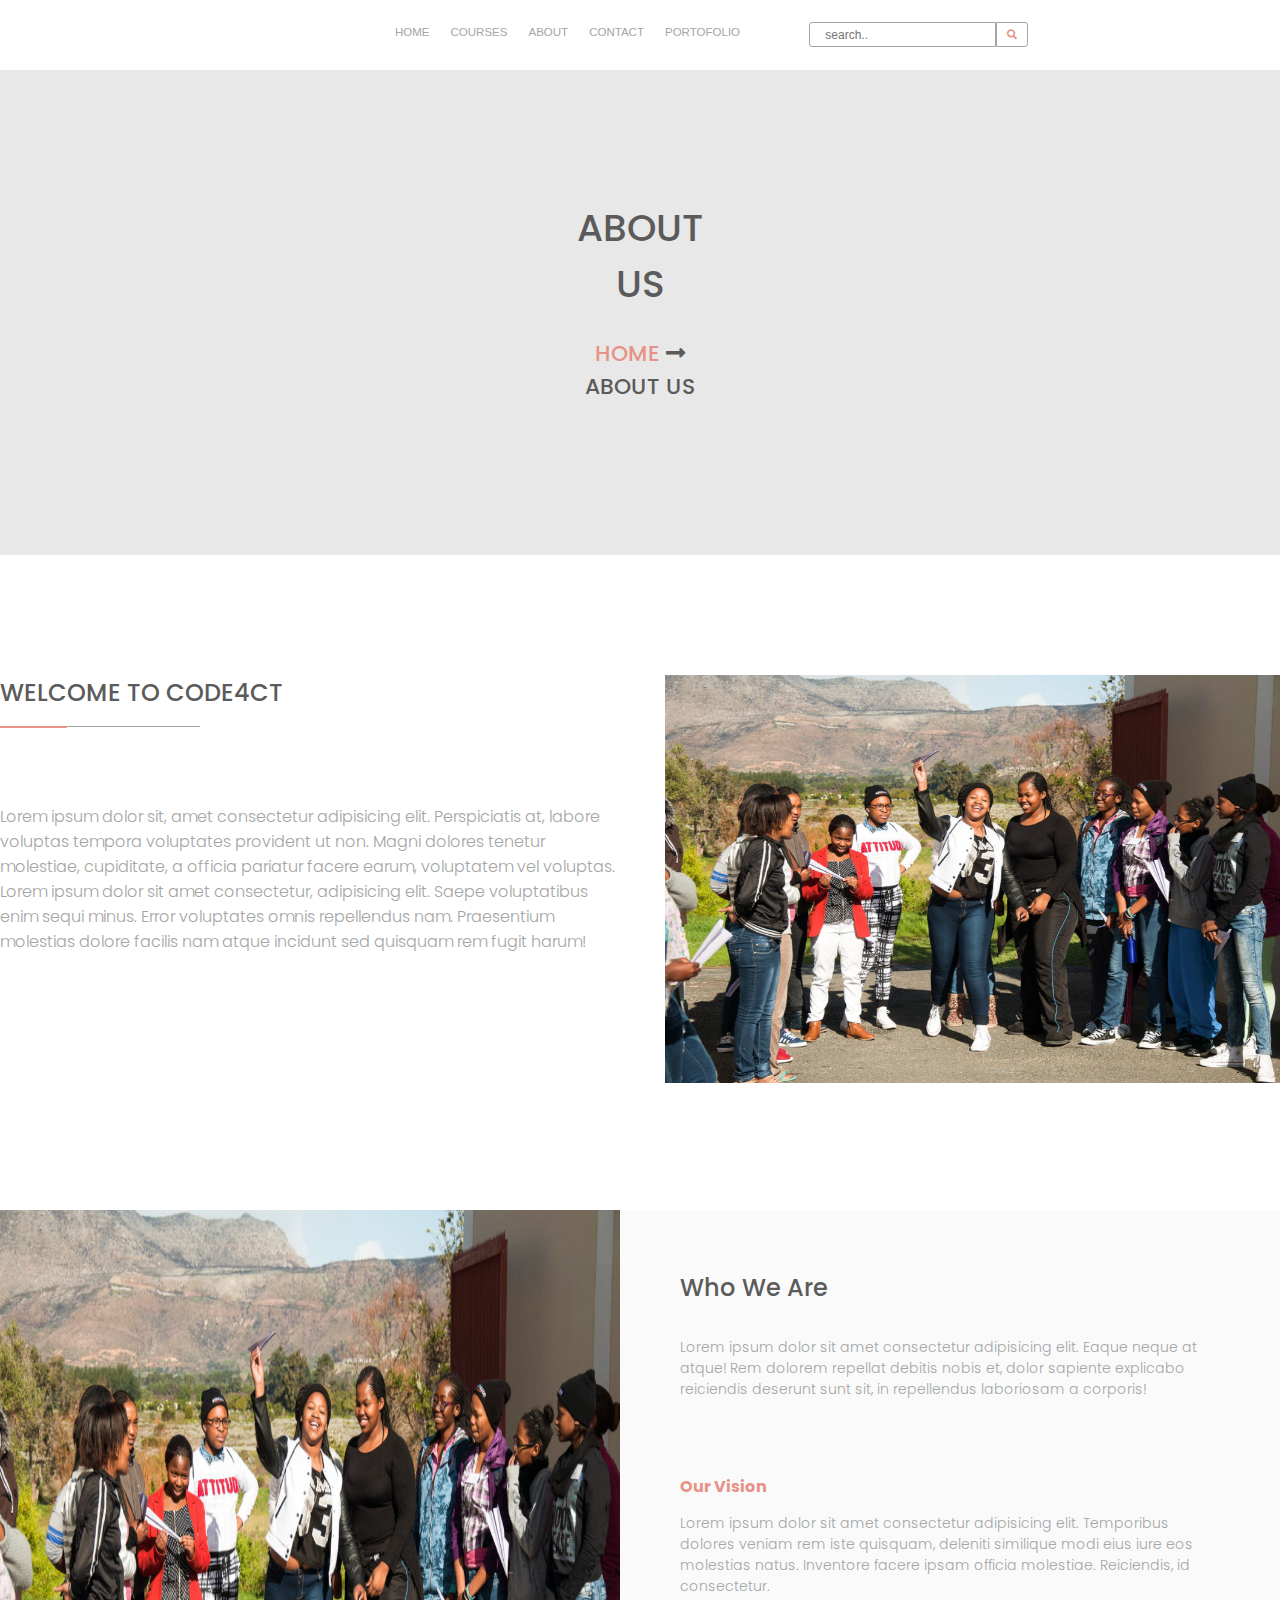
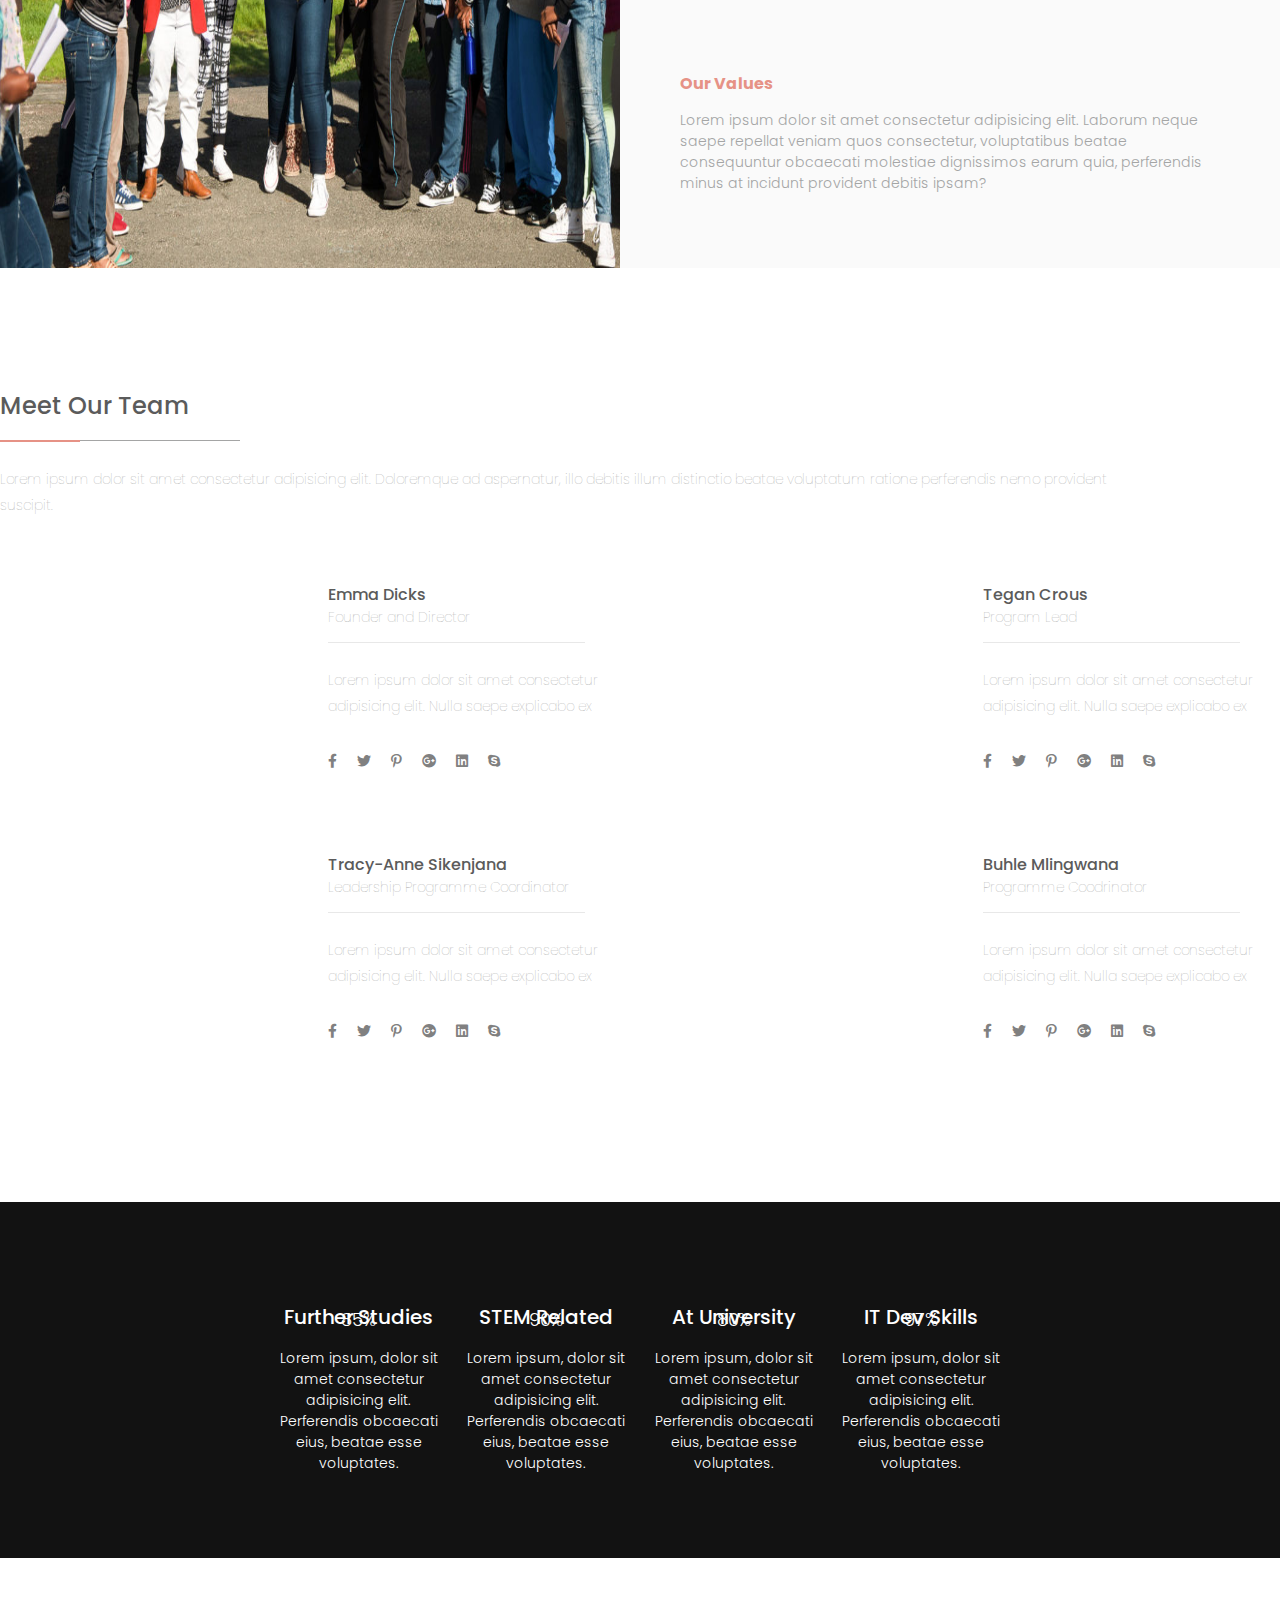
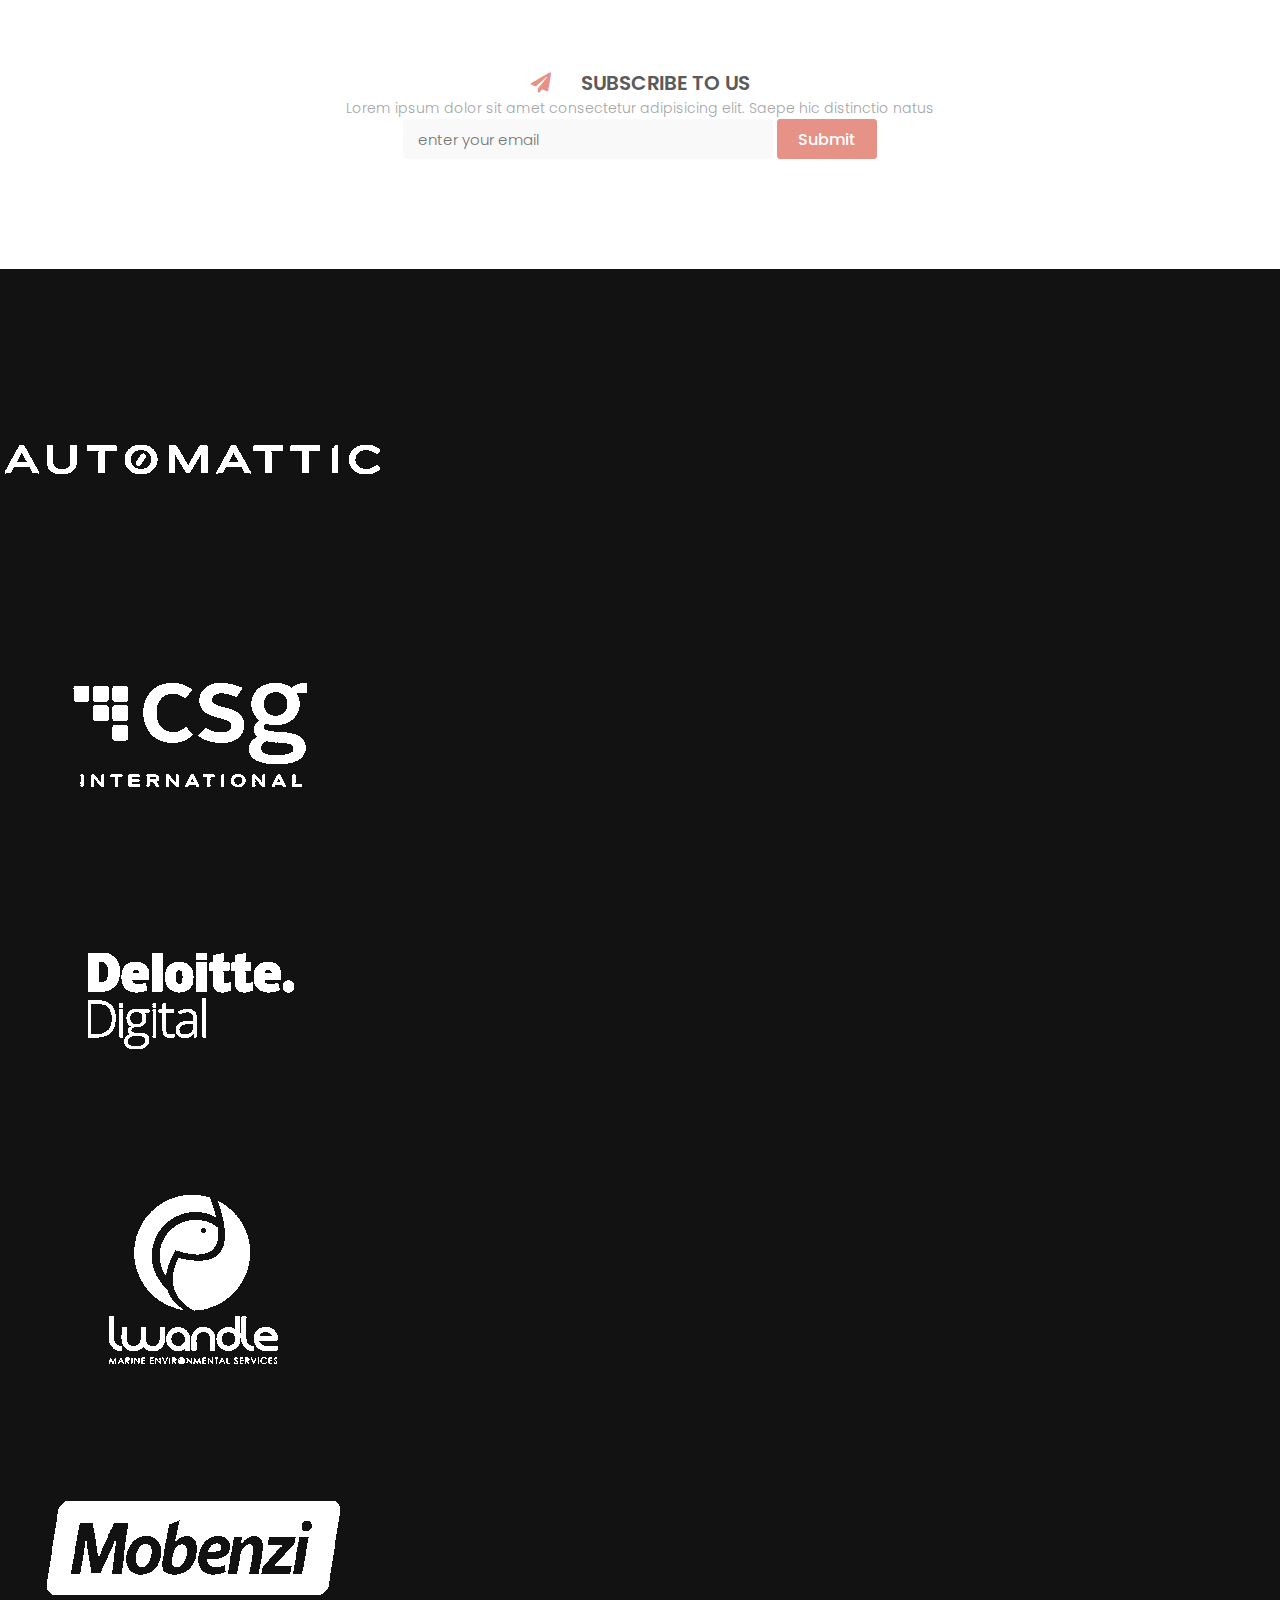
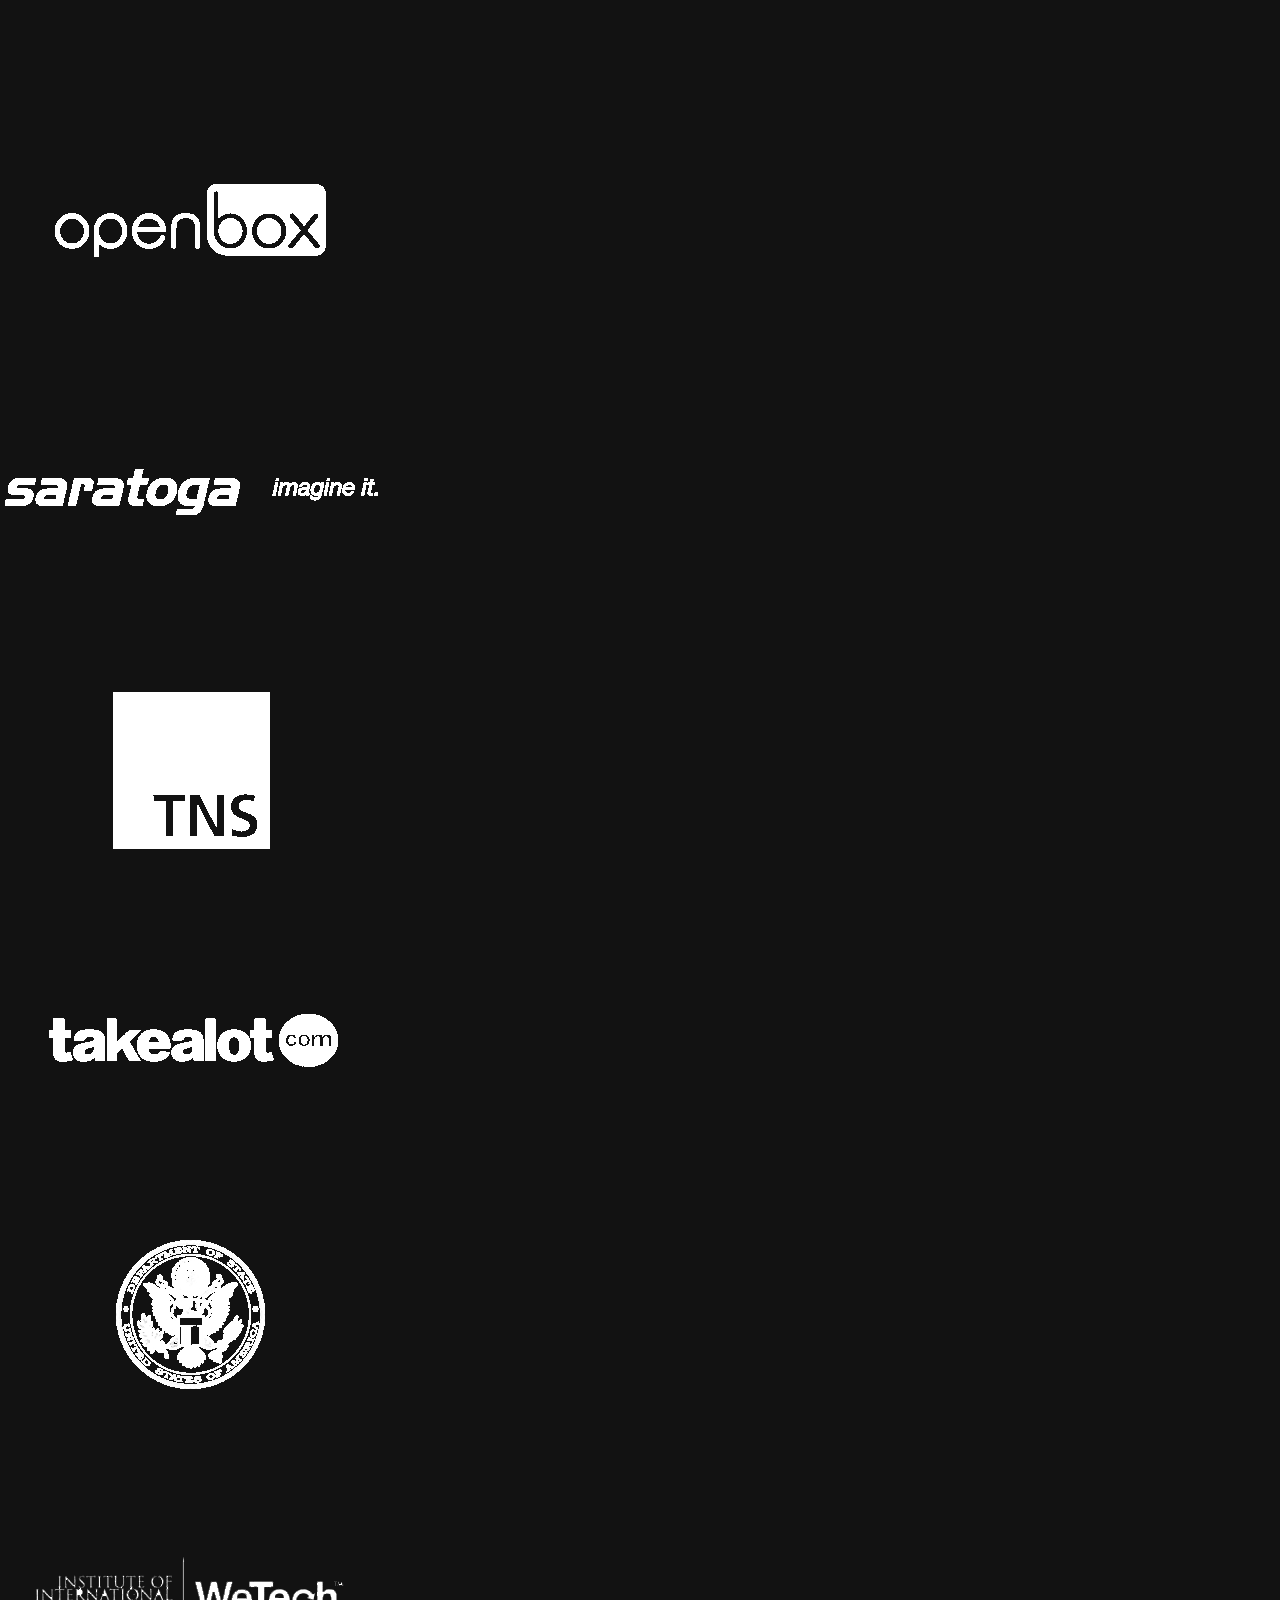
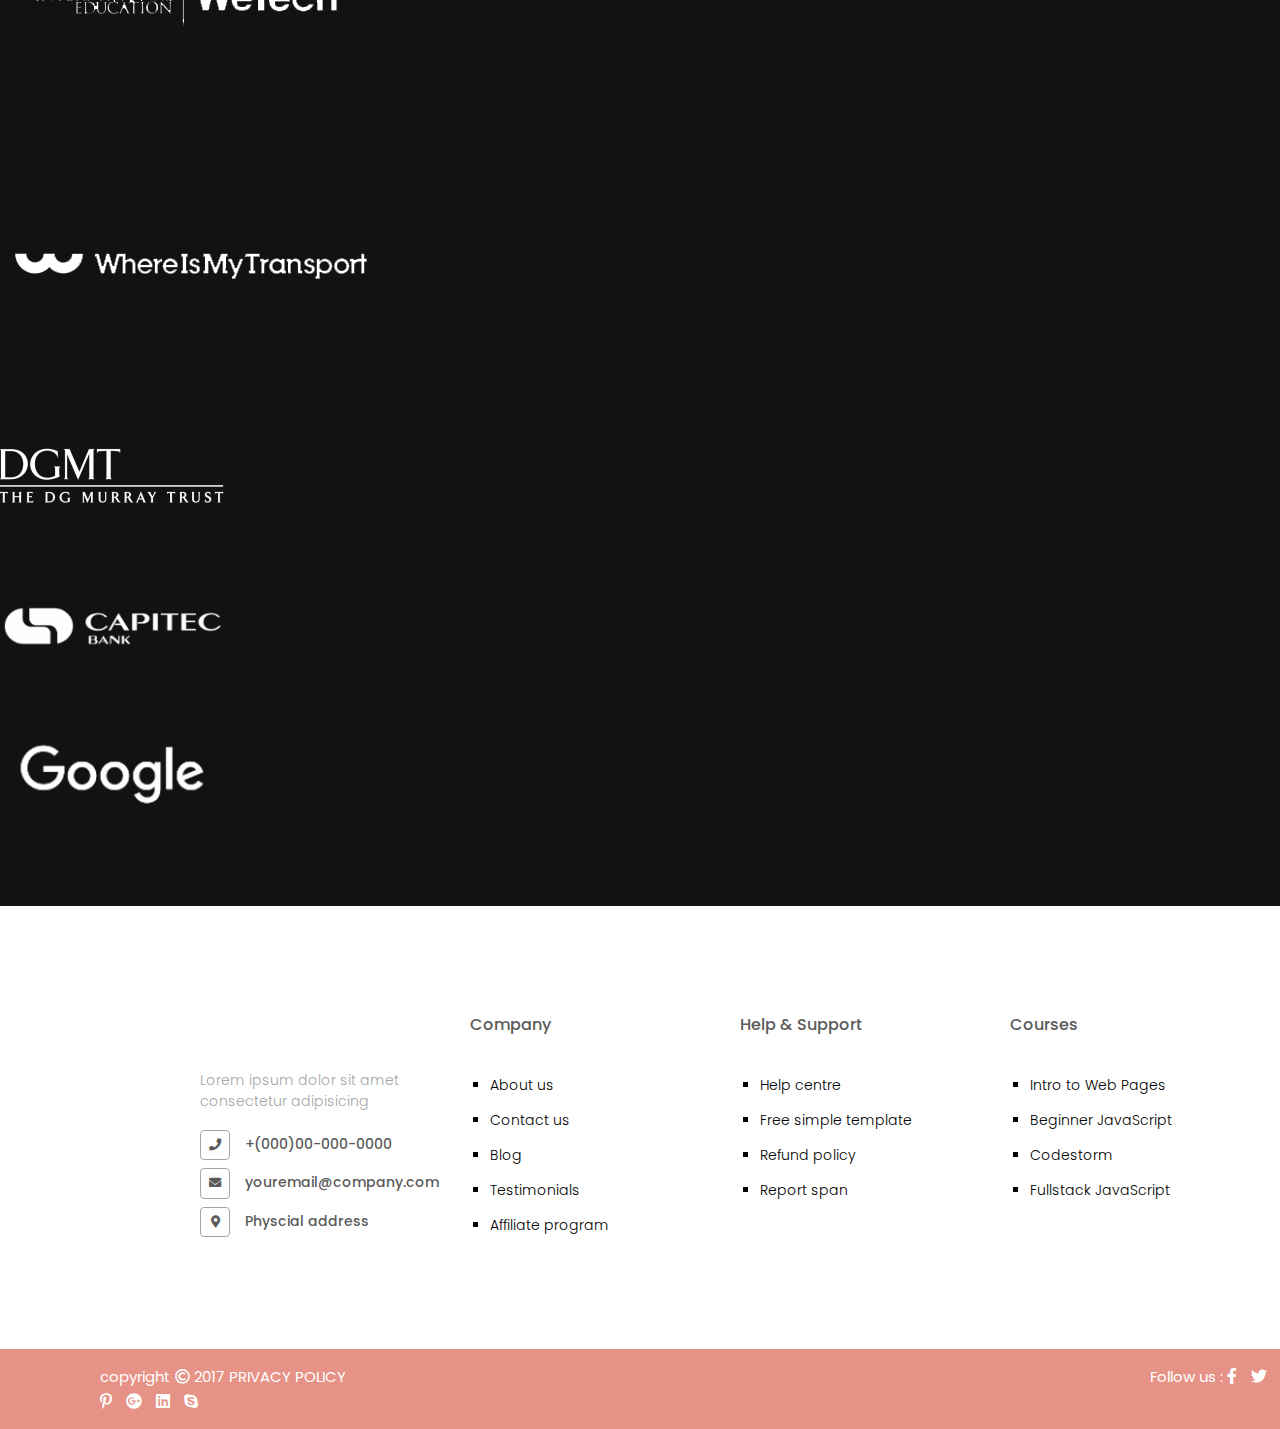
==== about.html @ 384ec100 "added active states to navbar" ====
<!DOCTYPE html>
<html>
<head>
    <meta charset="utf-8" />
    <meta http-equiv="X-UA-Compatible" content="IE=edge">
    <title>Code4CT | Young woman leveraging tech for social innovation.</title>
    <meta name="viewport" content="width=device-width, initial-scale=1">
    <link rel="stylesheet" type="text/css" media="screen" href="css/main.css" />
    <link href="https://fonts.googleapis.com/css?family=Poppins:300,500" rel="stylesheet">
    <link rel="stylesheet" href="https://use.fontawesome.com/releases/v5.5.0/css/all.css">
    <script src="https://cdnjs.cloudflare.com/ajax/libs/jquery/2.1.3/jquery.min.js"></script>
    <script src="http://ajax.googleapis.com/ajax/libs/jquery/2.1.1/jquery.min.js"></script>
    <script src="js/jquery.circlechart.js"></script>
    <script src="//cdnjs.cloudflare.com/ajax/libs/jquery/2.1.3/jquery.min.js"></script>
    <script src="https://cdnjs.cloudflare.com/ajax/libs/jquery-circle-progress/1.1.3/circle-progress.min.js"></script>
</head>
<body>

    <!-- Header Container -->

    <main id="home">
        
        <!-- Navigation Bar -->
        
        <nav>
        
            <img src="img/logo.jpg" alt="" class="logo">
                    
            <ul>

                <button class="nav-item" onclick="location.href='index.html'"><li>Home</li></button>
                <button class="nav-item" onclick="location.href='courses.html'"><li>Courses</li></button>
                <button class="nav-item" onclick="location.href='about.html'"><li>About</li></button>
                <button class="nav-item" onclick="location.href='contact.html'"><li>Contact</li></button>
                <button class="nav-item" onclick="location.href='portofolio.html'"><li>Portofolio</li></button>
                <div class="search-container">
                    <form action=" / ">
                    <input type="text" placeholder="search.." name="search">
                    <button type="submit"><i class="fa fa-search"></i></button>
                    </form>
                </div>
        
            </ul>
                    
        </nav>
        
        <!-- Back to top button -->
        
        <button onclick="topFunction()" id="myBtn" title="Go to top"><i class="fas fa-angle-double-up"></i></button>
    
        <!-- Intro Heading -->
    
        <div class="intro-other">
    
            <h1 class="page-heading">ABOUT US</h1>
        
            <p> <span>HOME</span> <i class="fas fa-long-arrow-alt-right"></i>ABOUT US</p>
        
        </div>
    
    </main>

    <!-- About Us Intro -->

    <div class="about-us-grid-container">

        <div class="about-us-item">

            <h1>WELCOME TO CODE4CT</h1>

            <!-- Multi-colored line -->

            <div class="line-grid-container">

                <div class="line-item-1"></div>
                <div class="line-item-2"></div>
                
            </div>

            <p>Lorem ipsum dolor sit, amet consectetur adipisicing elit. Perspiciatis at, labore voluptas tempora voluptates provident ut non. Magni dolores tenetur molestiae, cupiditate, a officia pariatur facere earum, voluptatem vel voluptas. Lorem ipsum dolor sit amet consectetur, adipisicing elit. Saepe voluptatibus enim sequi minus. Error voluptates omnis repellendus nam. Praesentium molestias dolore facilis nam atque incidunt sed quisquam rem fugit harum!</p>

        </div>

        <div class="about-us-item about-image">
            <img src="img/codecamp-girls1.jpg" alt="">
        </div>

    </div>

    <!-- Who we are  -->

    <div class="who-we-are-container">

        <div class="who-we-are-item">

            <img src="img/codecamp-girls1.jpg" alt="">

        </div>

        <div class="who-we-are-item content-text">

            <h1>Who We Are</h1>

            <!-- Multi-colored line -->

            <div class="line-grid-container">

                <div class="line-item-1"></div>
                <div class="line-item-2"></div>
                
            </div>

            <p>Lorem ipsum dolor sit amet consectetur adipisicing elit. Eaque neque at atque! Rem dolorem repellat debitis nobis et, dolor sapiente explicabo reiciendis deserunt sunt sit, in repellendus laboriosam a corporis!</p>

            <h2>Our Vision</h2>

            <p>Lorem ipsum dolor sit amet consectetur adipisicing elit. Temporibus dolores veniam rem iste quisquam, deleniti similique modi eius iure eos molestias natus. Inventore facere ipsam officia molestiae. Reiciendis, id consectetur.</p>

            <h2>Our Values</h2>

            <p>Lorem ipsum dolor sit amet consectetur adipisicing elit. Laborum neque saepe repellat veniam quos consectetur, voluptatibus beatae consequuntur obcaecati molestiae dignissimos earum quia, perferendis minus at incidunt provident debitis ipsam?</p>

        </div>
        
    </div>

    <!-- Meet our team section -->

    <div class="meet-our-team">

        <h1 class="team-title">Meet Our Team</h1>

        <!-- Multi-colored line -->

        <div class="line-grid-container">

            <div class="line-item-1"></div>
            <div class="line-item-2"></div>
            
        </div>

        <p class="text">Lorem ipsum dolor sit amet consectetur adipisicing elit. Doloremque ad aspernatur, illo debitis illum distinctio beatae voluptatum ratione perferendis nemo provident suscipit.</p>

        <!-- Grid Container for Team -->

        <div class="team-grid-container">

            <div class="grid-item-team member"></div>

            <div class="grid-item-team bio">

                <h2 class="team-name">Emma Dicks</h2>
                <h3 class="team-position">Founder and Director</h3>

                <p>Lorem ipsum dolor sit amet consectetur adipisicing elit. Nulla saepe explicabo ex </p>

                <div class="team-social-icons">

                    <a href=""><i class="fab fa-facebook-f"></i></a>
                    <a href=""><i class="fab fa-twitter"></i></a>
                    <a href=""><i class="fab fa-pinterest-p"></i> </a>
                    <a href=""><i class="fab fa-google-plus"></i></a>
                    <a href=""><i class="fab fa-linkedin"></i></a>
                    <a href=""><i class="fab fa-skype"></i></a>
                        
                </div>
                
            </div>

            <div class="grid-item-team member"></div>

            <div class="grid-item-team bio">

                <h2 class="team-name">Tegan Crous</h2>
                <h3 class="team-position">Program Lead</h3>

                <p>Lorem ipsum dolor sit amet consectetur adipisicing elit. Nulla saepe explicabo ex </p>

                <div class="team-social-icons">

                    <a href=""><i class="fab fa-facebook-f"></i></a>
                    <a href=""><i class="fab fa-twitter"></i></a>
                    <a href=""><i class="fab fa-pinterest-p"></i> </a>
                    <a href=""><i class="fab fa-google-plus"></i></a>
                    <a href=""><i class="fab fa-linkedin"></i></a>
                    <a href=""><i class="fab fa-skype"></i></a>
                        
                </div>
                
            </div>

            <div class="grid-item-team member"></div>

            <div class="grid-item-team bio">

                <h2 class="team-name">Tracy-Anne Sikenjana</h2>
                <h3 class="team-position">Leadership Programme Coordinator</h3>

                <p>Lorem ipsum dolor sit amet consectetur adipisicing elit. Nulla saepe explicabo ex  </p>

                <div class="team-social-icons">

                    <a href=""><i class="fab fa-facebook-f"></i></a>
                    <a href=""><i class="fab fa-twitter"></i></a>
                    <a href=""><i class="fab fa-pinterest-p"></i> </a>
                    <a href=""><i class="fab fa-google-plus"></i></a>
                    <a href=""><i class="fab fa-linkedin"></i></a>
                    <a href=""><i class="fab fa-skype"></i></a>
                        
                </div>
                
            </div>

            <div class="grid-item-team member"></div>

            <div class="grid-item-team bio">

                <h2 class="team-name">Buhle Mlingwana</h2>
                <h3 class="team-position">Programme Coodrinator</h3>

                <p>Lorem ipsum dolor sit amet consectetur adipisicing elit. Nulla saepe explicabo ex  </p>

                <div class="team-social-icons">

                    <a href=""><i class="fab fa-facebook-f"></i></a>
                    <a href=""><i class="fab fa-twitter"></i></a>
                    <a href=""><i class="fab fa-pinterest-p"></i> </a>
                    <a href=""><i class="fab fa-google-plus"></i></a>
                    <a href=""><i class="fab fa-linkedin"></i></a>
                    <a href=""><i class="fab fa-skype"></i></a>
                        
                </div>
                
            </div>
            
        </div>

    </div>

    <!-- Circular Counter  -->

    <div id="bars">

        <div class="circle-progress-bar-container">

            <div class="circle" id="circle-a">

                <strong>85%</strong>

                <h2>Further Studies</h2>

                <p>Lorem ipsum, dolor sit amet consectetur adipisicing elit. Perferendis obcaecati eius, beatae esse voluptates.</p>

            </div>
            <div class="circle" id="circle-b">

                <strong>90%</strong>

                <h2>STEM Related</h2>

                <p>Lorem ipsum, dolor sit amet consectetur adipisicing elit. Perferendis obcaecati eius, beatae esse voluptates.</p>

            </div>
            <div class="circle" id="circle-c">
                
                <strong>80%</strong>

                <h2>At University</h2>

                <p>Lorem ipsum, dolor sit amet consectetur adipisicing elit. Perferendis obcaecati eius, beatae esse voluptates.</p>

            </div>
            <div class="circle" id="circle-d">
                
                <strong>97%</strong>

                <h2>IT Dev Skills</h2>

                <p>Lorem ipsum, dolor sit amet consectetur adipisicing elit. Perferendis obcaecati eius, beatae esse voluptates.</p>

            </div>

        </div>

    </div>

    <!-- Subscribe Section -->

    <div class="subscribe-section">

        <p><i class="fas fa-paper-plane"></i> SUBSCRIBE TO US</p>

        <p class="small-text">Lorem ipsum dolor sit amet consectetur adipisicing elit. Saepe hic distinctio natus</p>

        <div class="email-container">
            <form action=" / ">
                <input type="text" placeholder="enter your email" name="search">
                <button type="submit">Submit</button>
            </form>
        </div>

    </div>

    <!-- Sponsor Logo Carousel Section -->

    <div class="logo-section">

        <section class="logo-carousel slider">

            <div class="slide"><img src="img/Code4CT-Partners-Automattic-Logo.png"></div>
            <div class="slide"><img src="img/Code4CT-Partners-CSG-Logo.png"></div>
            <div class="slide"><img src="img/Code4CT-Partners-Deloitte-Digital.png"></div>
            <div class="slide"><img src="img/Code4CT-Partners-Lwande.png"></div>
            <div class="slide"><img src="img/Code4CT-Partners-Mobenzi-Logo.png"></div>
            <div class="slide"><img src="img/Code4CT-Partners-Open-Box.png"></div>
            <div class="slide"><img src="img/Code4CT-Partners-Saratoga-Logo.png"></div>
            <div class="slide"><img src="img/Code4CT-Partners-TNS.png"></div>
            <div class="slide"><img src="img/Code4CT-Partners-Take-A-Lot-Logo-1.png"></div>
            <div class="slide"><img src="img/Code4CT-Partners-US-Department-Of-State-Logo.png"></div>
            <div class="slide"><img src="img/Code4ct-Partners-WeTech.png"></div>
            <div class="slide"><img src="img/Code4ct-Partners-Where-Is-My-Transport.png"></div>
            <div class="slide"><img src="img/DGMurrayTrust-1.png"></div>
            <div class="slide"><img src="img/partner_capitec-1.png"></div>
            <div class="slide"><img src="img/partner_google-1.png"></div>
            
        </section>
        
    </div>

    <!-- Footer -->

    <div class="footer-section">

        <!-- Footer Grid Container -->

        <div class="footer-grid-container">

            <div class="footer-item">

                <p class="small-text">Lorem ipsum dolor sit amet consectetur adipisicing </p>

                <p class="icon"><i class="fas fa-phone"></i>+(000)00-000-0000</p>
                <p class="icon"><i class="fas fa-envelope"></i>youremail@company.com</p>
                <p class="icon"><i class="fas fa-map-marker-alt"></i>Physcial address</p>

            </div>

            <div class="footer-item">

                <p>Company</p>

                <ul>

                    <li>About us</li>
                    <li>Contact us</li>
                    <li>Blog</li>
                    <li>Testimonials</li>
                    <li>Affiliate program</li>

                </ul>

            </div>

            <div class="footer-item">

                    <p>Help & Support</p>
    
                    <ul>
    
                        <li>Help centre</li>
                        <li>Free simple template</li>
                        <li>Refund policy</li>
                        <li>Report span</li>
    
                    </ul>
    
            </div>

            <div class="footer-item">

                <p>Courses</p>
    
                <ul>
    
                    <li>Intro to Web Pages</li>
                    <li>Beginner JavaScript</li>
                    <li>Codestorm</li>
                    <li>Fullstack JavaScript</li>
    
                </ul>
    
            </div>   

        </div>

    </div>

    <!-- Copyright Section -->

    <div class="copyright">

        <div class="copyright-container">

            <span>copyright <i class="far fa-copyright"></i> 2017 PRIVACY POLICY</span>

            <span class="right">Follow us : </span> 
            
            <a href=""><i class="fab fa-facebook-f"></i></a>
            <a href=""><i class="fab fa-twitter"></i></a>
            <a href=""><i class="fab fa-pinterest-p"></i> </a>
            <a href=""><i class="fab fa-google-plus"></i></a>
            <a href=""><i class="fab fa-linkedin"></i></a>
            <a href=""><i class="fab fa-skype"></i></a>

        </div>

    </div>

    <script src="js/main.js"></script>
    <script src="https://cdnjs.cloudflare.com/ajax/libs/slick-carousel/1.6.0/slick.js"></script>

</body>
</html>
---- css/main.css ----
/******** Descriptive Color Variables ********/
/******** Descriptive Color Variables ********/
html {
  scroll-behavior: smooth;
  margin: 0; }

body {
  background-color: #FFFFFF;
  margin: 0;
  font-family: 'Poppins', sans-serif; }

* {
  box-sizing: border-box; }

/********* Landing Page *********/
.landing-page {
  height: 100vh;
  background-image: url(../img/homepage.jpg);
  background-size: cover;
  background-repeat: no-repeat;
  background-position-y: 55px;
  background-color: #252525;
  background-blend-mode: multiply; }

h1 {
  color: #5B5B5B;
  margin-top: 0;
  font-size: 1.5em;
  font-weight: 500; }

p {
  color: #FFFFFF;
  font-weight: 300; }

/******** Descriptive Color Variables ********/
h2 {
  color: #5B5B5B;
  margin-top: 0;
  font-size: 20px; }

/******** Navigation Bar *********/
nav {
  letter-spacing: 2px;
  font-size: 0.750em;
  position: fixed;
  top: 0;
  z-index: 1;
  width: 100%;
  padding: 0.5rem 0;
  background-color: #FFFFFF;
  text-align: center; }
  nav ul {
    width: 72%;
    padding: 0;
    margin: 0;
    margin-right: 155px;
    display: inline-block;
    list-style: none;
    transition: all 300ms ease-in-out; }
  nav .nav-item {
    color: #A4A5A5;
    font-size: 1.2em;
    background-color: #eeeeee00;
    border: none;
    border-radius: 10px;
    padding: 15px 8px; }
    nav .nav-item:hover {
      color: #E69286; }
    nav .nav-item:active {
      color: #E69286; }
  nav li {
    text-transform: uppercase;
    width: auto;
    font-size: 0.8em;
    display: inline-block;
    transition: all 300ms ease-in-out; }
  nav .search-container {
    float: right;
    height: 30px;
    margin-left: -280px; }
    nav .search-container button {
      float: right;
      padding: 0px 10px;
      margin: 14px auto;
      height: 25px;
      background: #ddd;
      font-size: 10px;
      border: none;
      cursor: pointer;
      background-color: #FFFFFF;
      color: #E69286;
      border: 1px solid #A4A5A5;
      border-bottom-right-radius: 3px;
      border-top-right-radius: 3px; }
    nav .search-container input {
      padding: 6px 15px;
      margin: 14px auto;
      height: 25px;
      font-size: 12px;
      border: none;
      border: 1px solid #A4A5A5;
      border-bottom-left-radius: 3px;
      border-top-left-radius: 3px;
      background-color: #FFFFFF; }
  nav .logo {
    vertical-align: middle;
    float: left;
    height: 53px;
    padding-left: 10px; }

/******** Buttons ********/
.btn {
  width: 170px;
  height: 48px;
  font-size: 0.875em;
  padding: 10px 10px;
  background-color: #E69286;
  border: none;
  border-radius: 4px;
  transition: all 300ms ease-in-out;
  font-family: 'Poppins', sans-serif; }
  .btn:hover {
    padding: 10px 50px 10px 15px;
    width: 200px; }
  .btn:hover:after {
    content: "\00bb";
    color: #FFFFFF;
    padding-left: 10px;
    transition: 0.5s; }
  .btn a {
    text-decoration: none;
    color: #FFFFFF; }
  .btn .arrow-right {
    font-size: 15px;
    padding-left: 15px;
    display: none; }
    .btn .arrow-right:hover {
      display: block; }

.revert-btn {
  border: 1px solid #E8E8E8;
  background-color: transparent; }

#myBtn {
  display: none;
  position: fixed;
  bottom: 20px;
  right: 30px;
  z-index: 99;
  font-size: 18px;
  border: none;
  outline: none;
  background-color: #E69286;
  color: white;
  cursor: pointer;
  padding: 10px;
  border-radius: 4px; }
  #myBtn #myBtn:hover {
    background-color: #555; }
  #myBtn .fa-angle-double-up {
    color: #FFFFFF;
    padding: 10px; }

/**** line styles ****/
.line-grid-container {
  display: grid;
  grid-template-columns: 0.5fr 1fr;
  margin: 0 440px 0 0; }
  .line-grid-container .line-item-1 {
    background-color: #E69286;
    height: 2px; }
  .line-grid-container .line-item-2 {
    background-color: #A4A5A5;
    height: 1px; }

/******** Footer Section *******/
.footer-section {
  background-color: #FFFFFF;
  padding: 90px 0px 90px 200px; }
  .footer-section .footer-grid-container {
    display: grid;
    grid-template-columns: 1fr 1fr 1fr 1fr;
    margin-right: auto;
    margin-left: auto;
    max-width: 1400px;
    height: 100%; }
    .footer-section .footer-grid-container .footer-item {
      text-align: left; }
      .footer-section .footer-grid-container .footer-item p {
        color: #5B5B5B;
        font-size: 16px;
        font-weight: 500;
        padding: 0 0 15px 0; }
      .footer-section .footer-grid-container .footer-item .icon {
        margin: 0;
        padding: 0 0 0 0;
        font-size: 0.875em; }
      .footer-section .footer-grid-container .footer-item .small-text {
        font-size: 0.875em;
        color: #A4A5A5;
        font-weight: 300;
        padding: 60px 20px 0 0; }
      .footer-section .footer-grid-container .footer-item ul {
        padding: 0 20px;
        line-height: 35px;
        list-style-type: square; }
        .footer-section .footer-grid-container .footer-item ul li {
          font-weight: 300;
          font-size: 0.875em; }
      .footer-section .footer-grid-container .footer-item .fas {
        text-align: center;
        width: 30px;
        font-size: 0.875em;
        padding: 8px;
        background-color: #FFFFFF;
        border: 0.5px solid #A4A5A5;
        border-radius: 4px;
        transition: all 300ms ease-in-out;
        margin: 4px 15px 4px 0; }

/******** Copyright Section *******/
.copyright {
  background-color: #E69286;
  font-size: 15px; }
  .copyright .copyright-container {
    padding: 15px 0px 15px 100px;
    margin-right: auto;
    margin-left: auto;
    max-width: 1400px;
    height: 100%; }
  .copyright span {
    color: #FFFFFF; }
  .copyright .right {
    padding-left: 800px; }
  .copyright a {
    text-decoration: none;
    color: #FFFFFF;
    font-size: 16px;
    padding: 0 10px 0 0;
    transition: all 300ms ease-in-out; }

/******** Descriptive Color Variables ********/
/********* Intro *************/
.intro {
  text-align: center;
  padding: 25em 29%;
  font-size: 15px;
  margin-right: auto;
  margin-left: auto;
  height: 100%; }
  .intro .code-4-ct {
    color: #FFFFFF;
    font-size: 3.125em; }
  .intro p {
    font-size: 0.906em;
    line-height: 1.79; }
  .intro button {
    align-content: center;
    margin: 15px 0 0 0; }
  .intro .revert-btn {
    margin-left: 20px; }

/***** Who We are Section *****/
.who-we-are {
  padding: 120px 0;
  margin-right: auto;
  margin-left: auto;
  max-width: 1400px;
  height: 100%; }
  .who-we-are .who-we-are-grid-container {
    display: grid;
    grid-template-columns: auto auto;
    grid-gap: 30px; }
  .who-we-are .grid-item h2 {
    font-size: 1em;
    font-weight: 500;
    margin: 20px 0 40px 0; }
  .who-we-are .grid-item p {
    color: #A4A5A5;
    font-size: 0.875em;
    line-height: 1.86; }
  .who-we-are .grid-item .btn {
    color: #5B5B5B; }
    .who-we-are .grid-item .btn a {
      color: #A4A5A5; }
  .who-we-are .grid-item .revert-btn {
    border: 1px solid #E8E8E8;
    margin: 125px 0 0 0; }
    .who-we-are .grid-item .revert-btn:hover:after {
      content: "\00bb";
      color: #A4A5A5;
      transition: 0.5s; }
  .who-we-are .title-who-we-are {
    color: #5B5B5B;
    margin-top: 0;
    font-size: 1.5em; }
  .who-we-are .image-container {
    display: grid;
    grid-template-columns: 1.5fr 1.5fr;
    grid-gap: 30px; }
    .who-we-are .image-container .image-item {
      width: 16.875em;
      height: 13.313em; }
    .who-we-are .image-container img {
      width: 16.875em;
      height: 13.313em; }

/******** Coding, Problem solving and Career Guidance styling *******/
.skill-icons {
  height: auto;
  background-color: #121212; }
  .skill-icons .skill-icons-grid-container {
    padding: 90px 0;
    margin-right: auto;
    margin-left: auto;
    max-width: 1400px;
    height: 100%;
    display: grid;
    grid-gap: 25px;
    grid-template-columns: 1fr 1fr 1fr 1fr; }
    .skill-icons .skill-icons-grid-container .icon-item {
      text-align: center; }
      .skill-icons .skill-icons-grid-container .icon-item h2 {
        color: #FFFFFF;
        font-size: 1.25em; }
      .skill-icons .skill-icons-grid-container .icon-item .icon {
        margin: 0;
        font-size: 2.5em;
        color: #E69286; }
      .skill-icons .skill-icons-grid-container .icon-item p {
        font-size: 0.875em;
        font-weight: 300; }

/******** Courses Section *******/
.courses-section {
  height: auto;
  padding: 120px 0;
  margin-right: auto;
  margin-left: auto;
  max-width: 1400px;
  height: 100%;
  /**** Grid Container for Course content styling ****/ }
  .courses-section p {
    color: #A4A5A5;
    margin: 30px 210px 100px 0;
    font-size: 0.875em; }
  .courses-section .our-exciting-courses {
    color: #5B5B5B;
    margin-top: 0; }
  .courses-section .line-grid-container {
    margin: 0 1040px 0 0; }
  .courses-section .course-grid-container {
    display: grid;
    grid-template-columns: 1fr 1fr 2fr;
    grid-gap: 10px; }
    .courses-section .course-grid-container .course-item {
      width: 100%;
      height: 100%; }
      .courses-section .course-grid-container .course-item:nth-child(3) {
        grid-column: 3 / 4;
        grid-row: 1 / 3; }
      .courses-section .course-grid-container .course-item img {
        width: 100%;
        height: 100%; }

/******** Meet Our Team Section *******/
.meet-our-team {
  padding: 0 0 120px 0;
  margin-right: auto;
  margin-left: auto;
  max-width: 1400px;
  height: 100%; }
  .meet-our-team .text {
    padding: 10px 10em 0 0; }
  .meet-our-team p {
    padding: 10px 0 0 0;
    color: #A4A5A5;
    font-weight: 100;
    font-size: 0.875em;
    line-height: 1.86; }
  .meet-our-team .line-grid-container {
    margin: 0 1040px 0 0; }
  .meet-our-team .team-grid-container {
    padding: 40px 0 0 0;
    display: grid;
    grid-template-columns: 1fr 1fr 1fr 1fr;
    grid-gap: 30px; }
    .meet-our-team .team-grid-container .grid-item-team .team-name {
      margin: 0;
      font-weight: 500;
      font-size: 1em; }
    .meet-our-team .team-grid-container .grid-item-team .team-position {
      margin: 0 40px 0 0;
      color: #A4A5A5;
      font-weight: 100;
      font-size: 0.875em;
      padding: 0 0 1em 0;
      border-bottom: 1px solid #E8E8E8; }
    .meet-our-team .team-grid-container .grid-item-team .team-social-icons {
      padding: 15px 0 0 0; }
      .meet-our-team .team-grid-container .grid-item-team .team-social-icons a {
        text-decoration: none;
        color: grey;
        font-size: 0.875em;
        padding: 0 16px 0 0;
        transition: all 300ms ease-in-out; }
        .meet-our-team .team-grid-container .grid-item-team .team-social-icons a:hover {
          color: #E69286; }
    .meet-our-team .team-grid-container .member {
      background-image: url(../img/person1.jpg);
      background-size: cover;
      width: 100%;
      height: 15em; }
    .meet-our-team .team-grid-container .bio {
      padding: 10px 0 0 0; }

/******** Counter Section *******/
.counter-section {
  background-color: #121212; }
  .counter-section .stat-grid-container {
    display: grid;
    grid-template-columns: 0.5fr 0.5fr 0.5fr 0.5fr;
    padding: 120px 100px;
    margin-right: auto;
    margin-left: auto;
    max-width: 1400px;
    height: 100%; }
    .counter-section .stat-grid-container .stat-counter-item {
      color: #FFFFFF;
      padding: 0 0 0 60px; }
      .counter-section .stat-grid-container .stat-counter-item .count {
        font-size: 1.875em; }
      .counter-section .stat-grid-container .stat-counter-item p {
        font-size: 1em;
        margin: 0; }
      .counter-section .stat-grid-container .stat-counter-item hr {
        border: 2px solid #E69286;
        margin: 0 200px 0 0; }

/******** Subscribe Section *******/
.subscribe-section {
  background: #FFFFFF;
  padding: 110px 0;
  text-align: center;
  margin-right: auto;
  margin-left: auto;
  max-width: 1400px;
  height: 100%; }
  .subscribe-section .fa-paper-plane {
    color: #E69286;
    padding: 0 1.250em 0 0; }
  .subscribe-section p {
    color: #5B5B5B;
    font-weight: 600;
    font-size: 1.250em;
    margin: 0; }
  .subscribe-section .small-text {
    font-size: 0.875em;
    color: #A4A5A5;
    font-weight: 300; }
  .subscribe-section .email-container button {
    height: 40px;
    width: 100px;
    font-size: 1em;
    cursor: pointer;
    background-color: #E69286;
    color: #FFFFFF;
    border: 1px solid #E69286;
    border-radius: 3px;
    font-family: 'Poppins', sans-serif;
    font-weight: 500; }
  .subscribe-section .email-container input {
    padding: 6px 15px;
    font-size: 0.938em;
    border: none;
    background: #F9F9F9;
    height: 40px;
    width: 370px;
    font-weight: 300;
    border-radius: 3px;
    color: #5B5B5B;
    font-family: 'Poppins', sans-serif; }

/******** Sponsor Logo Carousel Section *******/
.logo-section {
  background: #121212;
  padding: 60px 0; }
  .logo-section .logo-carousel {
    margin-right: auto;
    margin-left: auto;
    max-width: 1400px;
    height: 100%; }

/* Slider */
.slick-slide {
  margin: 0px 20px; }

.slick-slide img {
  width: 100%; }

.slick-slider {
  position: relative;
  display: block;
  box-sizing: border-box;
  -webkit-user-select: none;
  -moz-user-select: none;
  -ms-user-select: none;
  user-select: none;
  -webkit-touch-callout: none;
  -khtml-user-select: none;
  -ms-touch-action: pan-y;
  touch-action: pan-y;
  -webkit-tap-highlight-color: transparent; }

.slick-list {
  position: relative;
  display: block;
  overflow: hidden;
  margin: 0;
  padding: 0; }

.slick-list:focus {
  outline: none; }

.slick-list.dragging {
  cursor: pointer;
  cursor: hand; }

.slick-slider .slick-track,
.slick-slider .slick-list {
  -webkit-transform: translate3d(0, 0, 0);
  -moz-transform: translate3d(0, 0, 0);
  -ms-transform: translate3d(0, 0, 0);
  -o-transform: translate3d(0, 0, 0);
  transform: translate3d(0, 0, 0); }

.slick-track {
  position: relative;
  top: 0;
  left: 0;
  display: block; }

.slick-track:before,
.slick-track:after {
  display: table;
  content: ''; }

.slick-track:after {
  clear: both; }

.slick-loading .slick-track {
  visibility: hidden; }

.slick-slide {
  display: none;
  float: left;
  height: 100%; }

[dir='rtl'] .slick-slide {
  float: right; }

.slick-slide img {
  display: block; }

.slick-slide.slick-loading img {
  display: none; }

.slick-slide.dragging img {
  pointer-events: none; }

.slick-initialized .slick-slide {
  display: block; }

.slick-loading .slick-slide {
  visibility: hidden; }

.slick-vertical .slick-slide {
  display: block;
  height: auto;
  border: 1px solid transparent; }

.slick-arrow.slick-hidden {
  display: none; }

.section {
  height: 100vh; }

/******** Contact Page Layout Styling *******/
/*** Intro starts here ***/
.intro-other {
  text-align: center;
  padding: 130px 560px;
  font-size: 1.563em;
  background: #E8E8E8;
  margin: 70px 0 0 0; }
  .intro-other .page-heading {
    color: #5B5B5B; }
  .intro-other p {
    font-size: 0.875em;
    color: #5B5B5B;
    font-weight: 500; }
    .intro-other p span {
      color: #E69286; }

/*** Contact Form starts here ***/
.contact-form-grid {
  margin-right: auto;
  margin-left: auto;
  max-width: 1400px;
  height: 100%;
  padding: 120px 0 120px 0;
  display: grid;
  grid-template-columns: 2fr 1fr;
  grid-gap: 30px; }
  .contact-form-grid .contact-form-item input {
    padding-left: 16px;
    width: 270px;
    height: 45px;
    margin: 30px 0;
    font-family: 'Poppins', sans-serif;
    font-weight: 300;
    border-radius: 5px;
    border: 1px solid #E8E8E8;
    font-size: 0.875em; }
  .contact-form-grid .contact-form-item .email {
    margin-left: 10px; }
  .contact-form-grid .contact-form-item .phone {
    margin-left: 10px; }
  .contact-form-grid .contact-form-item .message {
    padding-left: 16px;
    padding-top: 16px;
    width: 840px;
    height: 200px;
    margin: 30px 0;
    font-family: 'Poppins', sans-serif;
    font-weight: 300;
    border-radius: 5px;
    border: 1px solid #E8E8E8;
    font-size: 0.875em; }
  .contact-form-grid .contact-form-item .btn {
    color: #FFFFFF; }
  .contact-form-grid .contact-form-item p {
    color: #A4A5A5; }
  .contact-form-grid .contact-form-item .icon {
    margin: 0;
    padding: 0 0 0 0;
    font-size: 0.875em;
    color: #5B5B5B;
    font-weight: 500; }
  .contact-form-grid .contact-form-item .fas {
    text-align: center;
    width: 30px;
    font-size: 0.875em;
    padding: 8px;
    background-color: #FFFFFF;
    border: 0.5px solid #A4A5A5;
    border-radius: 4px;
    transition: all 300ms ease-in-out;
    margin: 4px 15px 4px 0; }
  .contact-form-grid .contact-form-item .far {
    text-align: center;
    width: 30px;
    font-size: 0.875em;
    padding: 8px;
    background-color: #FFFFFF;
    border: 0.5px solid #A4A5A5;
    border-radius: 4px;
    transition: all 300ms ease-in-out;
    margin: 4px 15px 4px 0; }
  .contact-form-grid .contact-form-item .line-grid-container {
    display: grid;
    grid-template-columns: 0.5fr 1fr;
    margin: 0 500px 0 0; }
    .contact-form-grid .contact-form-item .line-grid-container .line-item-1 {
      background-color: #E69286;
      height: 2px; }
    .contact-form-grid .contact-form-item .line-grid-container .line-item-2 {
      background-color: #A4A5A5;
      height: 1px; }
  .contact-form-grid .line .line-grid-container {
    display: grid;
    grid-template-columns: 0.5fr 1fr;
    margin: 0 145px 0 0; }
    .contact-form-grid .line .line-grid-container .line-item-1 {
      background-color: #E69286;
      height: 2px; }
    .contact-form-grid .line .line-grid-container .line-item-2 {
      background-color: #A4A5A5;
      height: 1px; }

/******** Portofolio Page Layout Styling *******/
.portofolio-intro {
  margin-right: auto;
  margin-left: auto;
  max-width: 1400px;
  height: 100%;
  text-align: center;
  padding: 120px; }
  .portofolio-intro .line-grid-container {
    display: grid;
    grid-template-columns: 1fr 0.5fr 1fr;
    margin: 0 430px 0 430px; }
    .portofolio-intro .line-grid-container .line-item-1 {
      background-color: #A4A5A5;
      height: 1px; }
    .portofolio-intro .line-grid-container .line-item-2 {
      background-color: #E69286;
      height: 2px; }
    .portofolio-intro .line-grid-container .line-item-3 {
      background-color: #A4A5A5;
      height: 1px; }
  .portofolio-intro p {
    color: #5B5B5B; }

/*** Photo Grid ***/
.portofolio-images {
  margin-right: auto;
  margin-left: auto;
  max-width: 100%;
  height: 100%; }
  .portofolio-images .portofolio-image-grid-container {
    display: grid;
    grid-template-columns: repeat(auto-fill, minmax(445px, 1fr)); }
    .portofolio-images .portofolio-image-grid-container img {
      width: 100% !important;
      height: auto !important;
      background-color: #5B5B5B; }

/******** About Page Layout Styling *******/
.about-us-grid-container {
  margin-right: auto;
  margin-left: auto;
  max-width: 1400px;
  height: 100%;
  display: grid;
  grid-template-columns: 1fr 1fr;
  padding: 120px 0;
  grid-gap: 50px; }
  .about-us-grid-container .about-us-item .line-grid-container {
    margin: 0 415px 0 0; }
  .about-us-grid-container .about-us-item p {
    color: #A4A5A5;
    padding: 60px 0; }
  .about-us-grid-container .about-image img {
    width: 100%; }

/***  who we are container Styling ***/
.who-we-are-container {
  display: grid;
  grid-template-columns: 1fr 1fr;
  padding-bottom: 120px; }
  .who-we-are-container .who-we-are-item {
    background-color: #FAFAFA; }
    .who-we-are-container .who-we-are-item img {
      width: 100%;
      height: 100%; }
    .who-we-are-container .who-we-are-item p {
      color: #A4A5A5;
      font-size: 14px;
      font-weight: 300; }
  .who-we-are-container .content-text {
    padding: 60px; }
  .who-we-are-container .line-grid-container {
    margin: 0 540px 0 0; }
  .who-we-are-container h2 {
    color: #E69286;
    padding: 60px 0 0 0;
    font-size: 16px; }

/***  Circular Counter Styling ***/
#bars {
  max-width: 100%;
  overflow: hidden;
  background-color: #121212;
  padding: 70px 265px; }
  #bars .circle-progress-bar-container {
    margin-right: auto;
    margin-left: auto;
    max-width: 1400px;
    height: 100%;
    display: grid;
    grid-template-columns: 1fr 1fr 1fr 1fr; }
    #bars .circle-progress-bar-container .circle {
      width: 100%;
      display: inline-block;
      position: relative;
      text-align: center;
      vertical-align: top; }
      #bars .circle-progress-bar-container .circle strong {
        position: absolute;
        top: 25px;
        left: 0;
        width: 100%;
        text-align: center;
        line-height: 45px;
        font-size: 18px;
        color: #FFFFFF;
        font-weight: 300; }
      #bars .circle-progress-bar-container .circle h2 {
        padding: 30px 0 0 0;
        color: #FFFFFF;
        font-weight: 500; }
      #bars .circle-progress-bar-container .circle p {
        font-size: 0.875em; }

/*# sourceMappingURL=main.css.map */
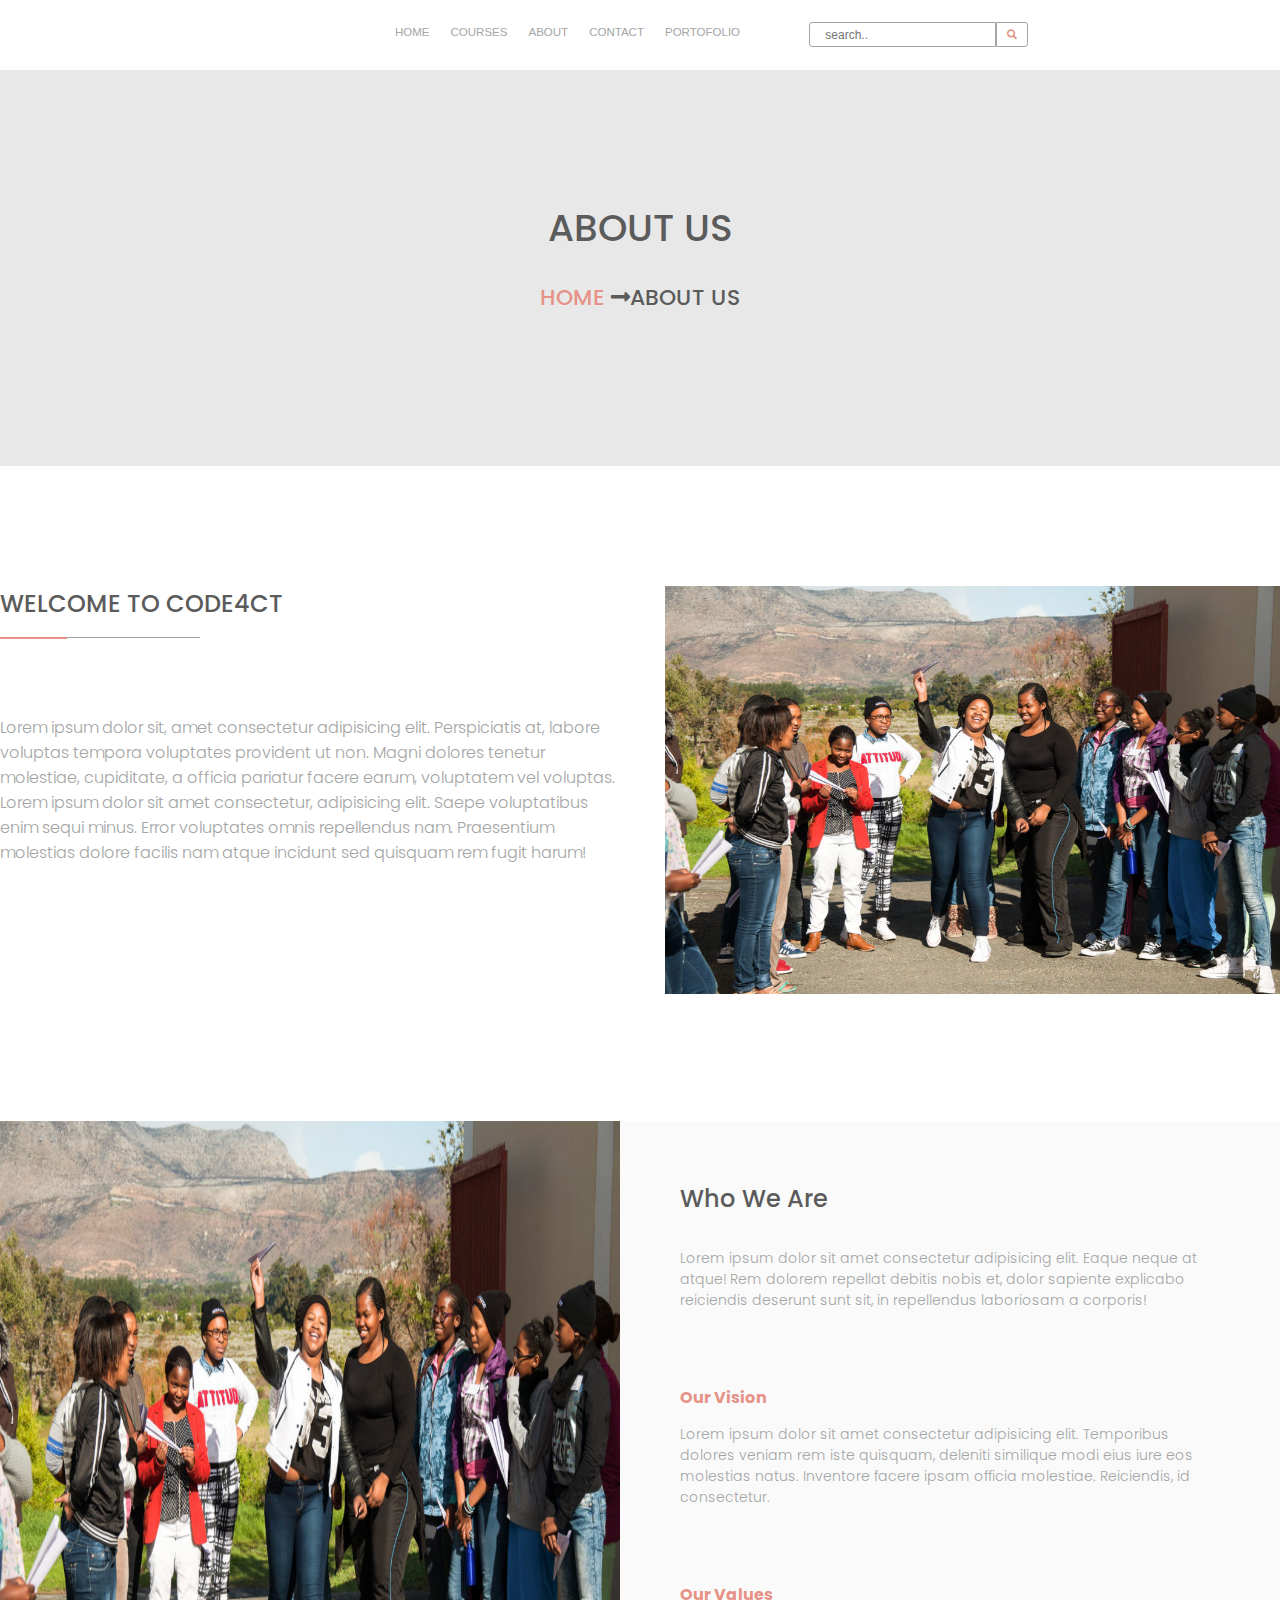
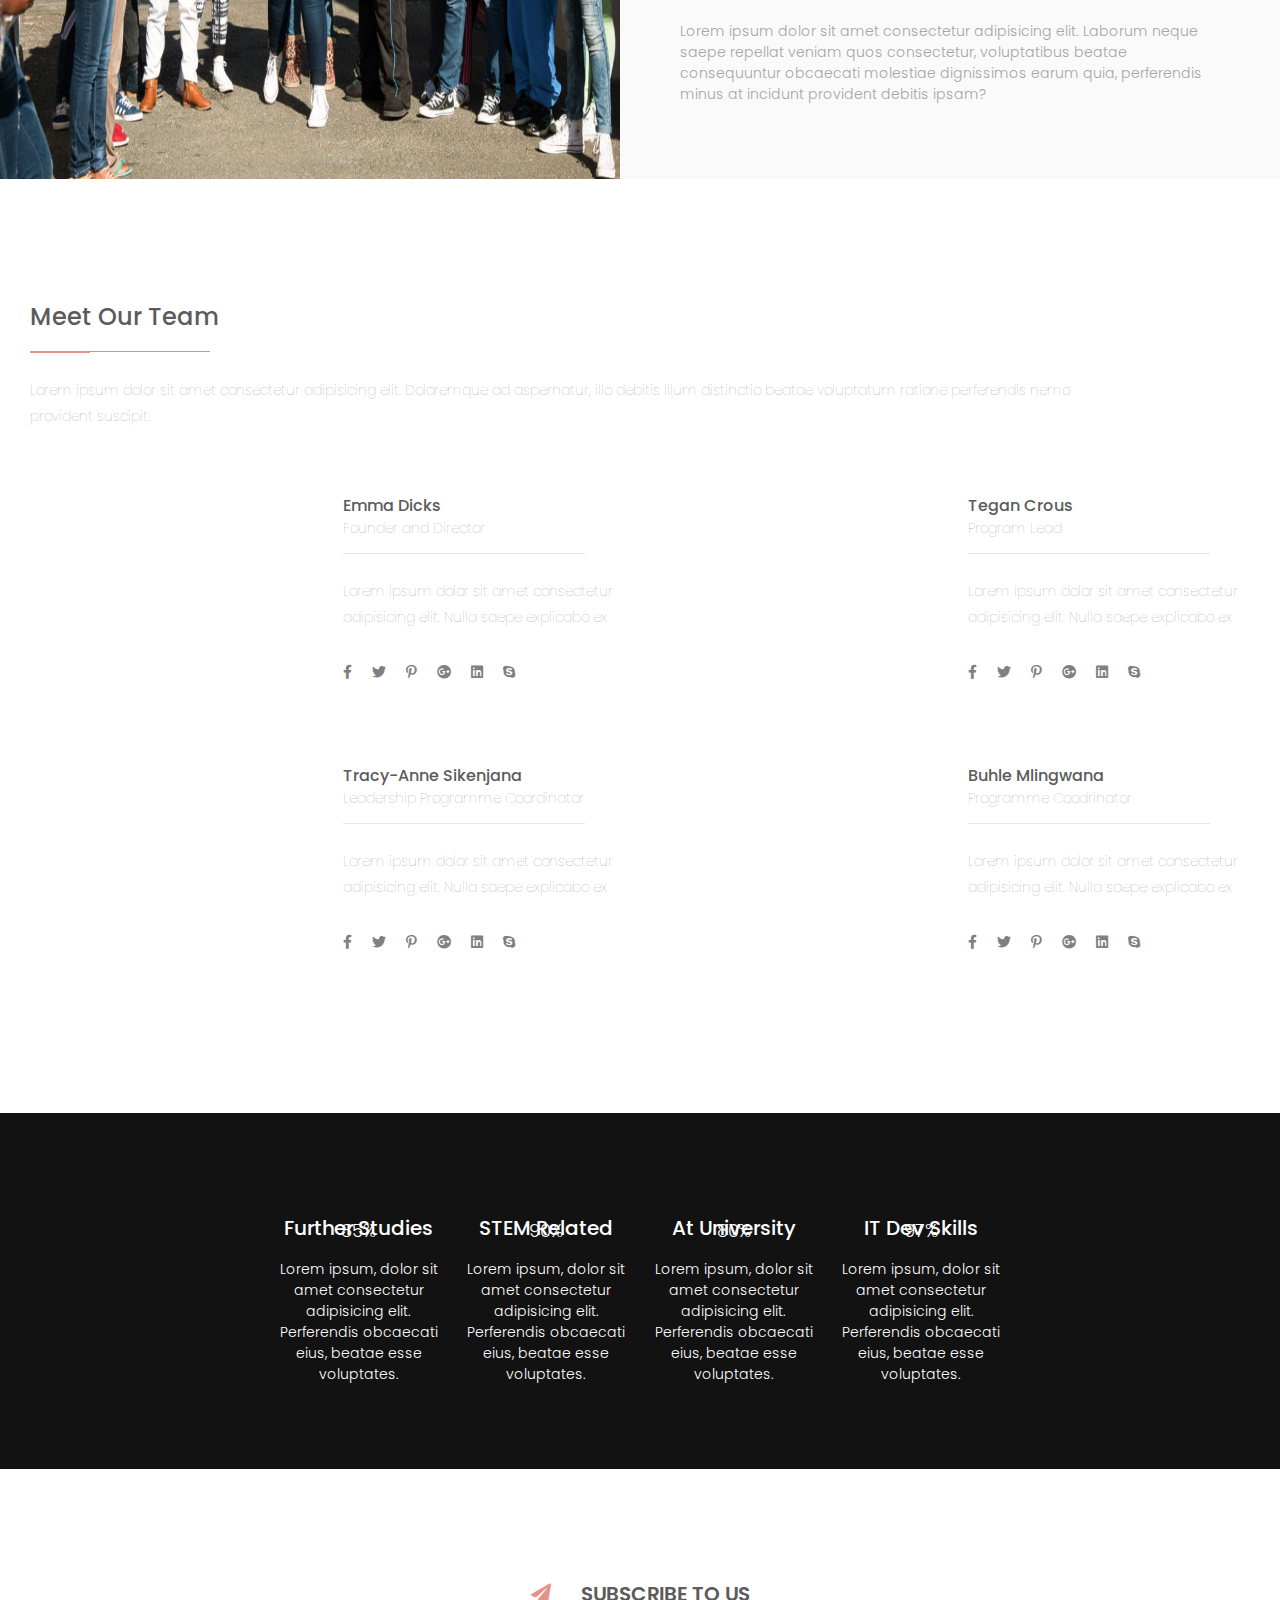
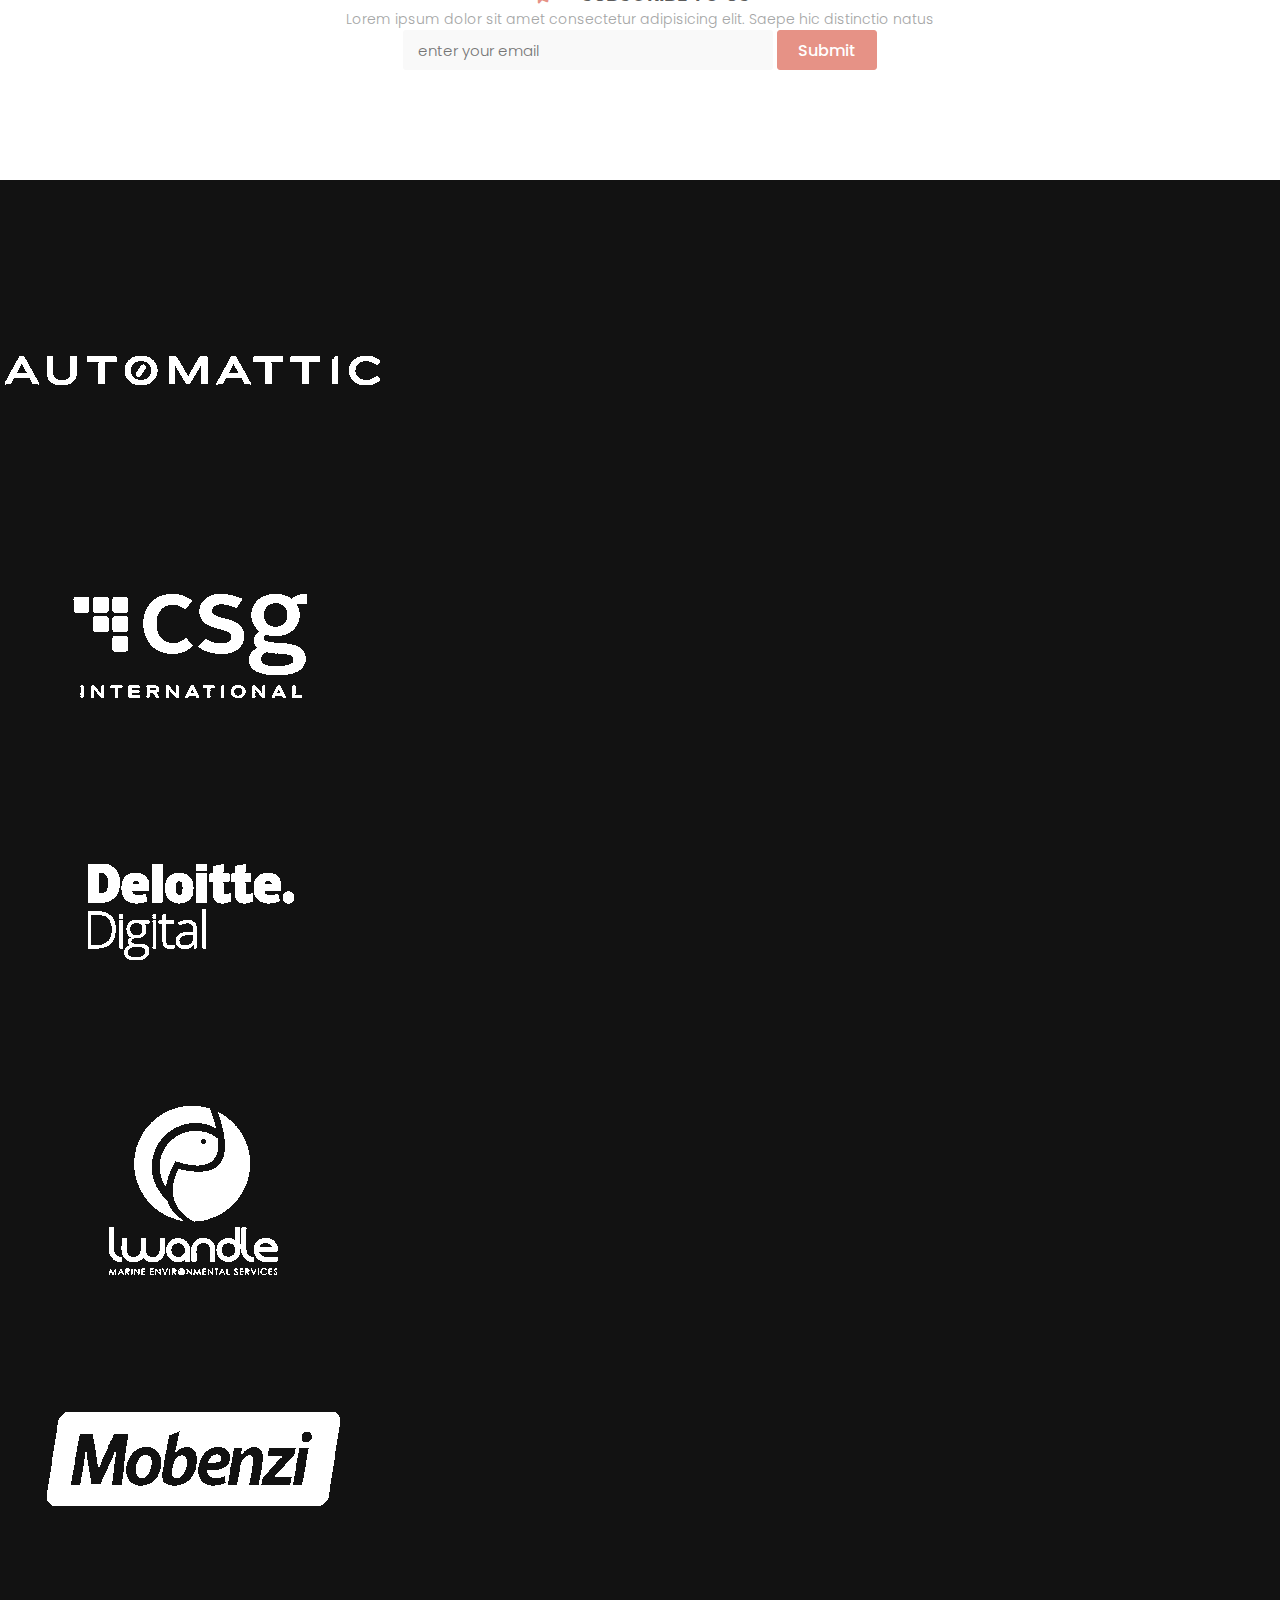
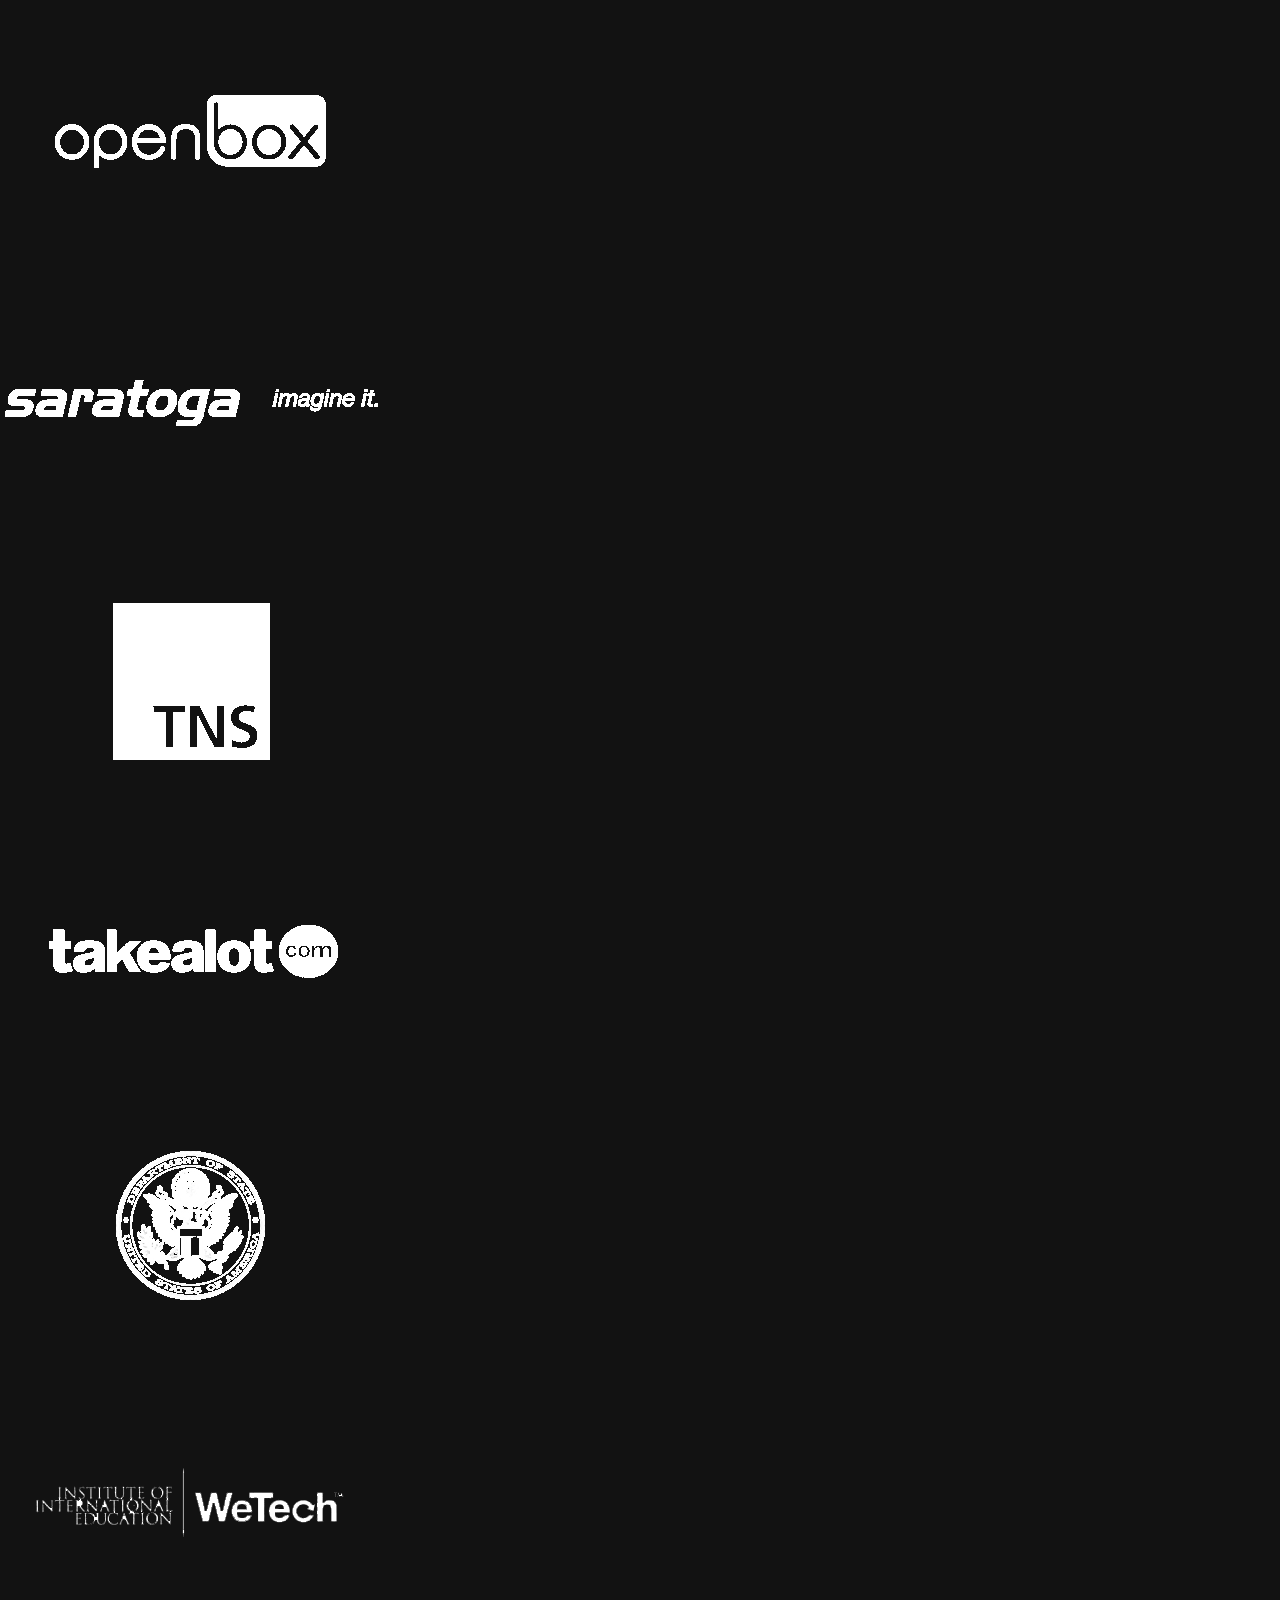
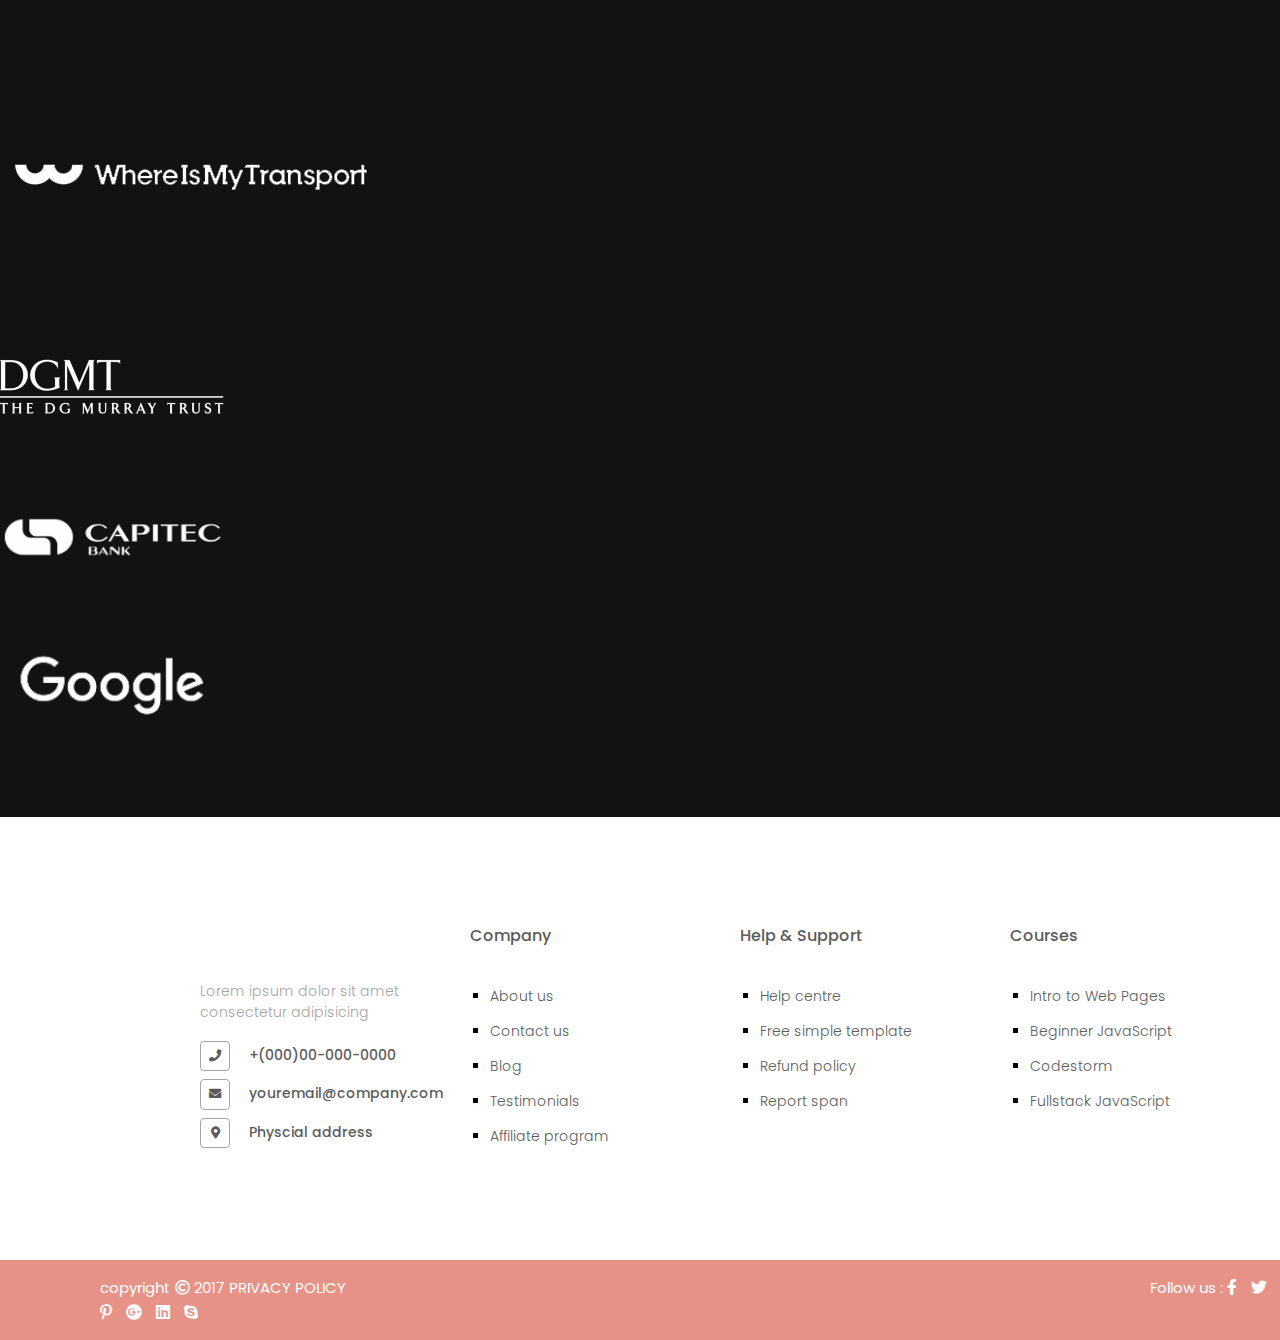
==== commit a87f0a3b: "created mobile navbar" ====
--- a/about.html
+++ b/about.html
@@ -3,7 +3,7 @@
 <head>
     <meta charset="utf-8" />
     <meta http-equiv="X-UA-Compatible" content="IE=edge">
-    <title>Code4CT | Young woman leveraging tech for social innovation.</title>
+    <title>About | Young woman leveraging tech for social innovation.</title>
     <meta name="viewport" content="width=device-width, initial-scale=1">
     <link rel="stylesheet" type="text/css" media="screen" href="css/main.css" />
     <link href="https://fonts.googleapis.com/css?family=Poppins:300,500" rel="stylesheet">
@@ -22,7 +22,7 @@
         
         <!-- Navigation Bar -->
         
-        <nav>
+        <nav class="desktop">
         
             <img src="img/logo.jpg" alt="" class="logo">
                     
@@ -42,6 +42,28 @@
         
             </ul>
                     
+        </nav>
+
+        <!-- Navbar for mobile -->
+
+        <button class="js-menu menu" type="button">
+            
+            <span class="bar"></span>
+            
+        </button>
+        
+        <nav class="mobile">
+
+            <ul>
+
+                <li><a href="index.html">Home</a></li>
+                <li><a href="courses.html">Courses</a></li>
+                <li><a href="about.html">About</a></li>
+                <li><a href="contact.html">Contact</a></li>
+                <li><a href="portofolio.html">Portofolio</a></li>
+                
+            </ul>
+
         </nav>
         
         <!-- Back to top button -->
@@ -339,9 +361,9 @@
 
                 <p class="small-text">Lorem ipsum dolor sit amet consectetur adipisicing </p>
 
-                <p class="icon"><i class="fas fa-phone"></i>+(000)00-000-0000</p>
-                <p class="icon"><i class="fas fa-envelope"></i>youremail@company.com</p>
-                <p class="icon"><i class="fas fa-map-marker-alt"></i>Physcial address</p>
+                <p class="icon"><a href=""><i class="fas fa-phone"></i></a> +(000)00-000-0000</p>
+                <p class="icon"><a href=""><i class="fas fa-envelope"></i></a> youremail@company.com</p>
+                <p class="icon"><a href=""><i class="fas fa-map-marker-alt"></i></a> Physcial address</p>
 
             </div>
 
@@ -351,11 +373,11 @@
 
                 <ul>
 
-                    <li>About us</li>
-                    <li>Contact us</li>
-                    <li>Blog</li>
-                    <li>Testimonials</li>
-                    <li>Affiliate program</li>
+                    <li><a href="">About us</a></li>
+                    <li><a href="">Contact us</a></li>
+                    <li><a href="">Blog</a></li>
+                    <li><a href="">Testimonials</a></li>
+                    <li><a href="">Affiliate program</a></li>
 
                 </ul>
 
@@ -367,10 +389,10 @@
     
                     <ul>
     
-                        <li>Help centre</li>
-                        <li>Free simple template</li>
-                        <li>Refund policy</li>
-                        <li>Report span</li>
+                        <li><a href="">Help centre</a></li>
+                        <li><a href="">Free simple template</a></li>
+                        <li><a href="">Refund policy</a></li>
+                        <li><a href="">Report span</a></li>
     
                     </ul>
     
@@ -382,10 +404,10 @@
     
                 <ul>
     
-                    <li>Intro to Web Pages</li>
-                    <li>Beginner JavaScript</li>
-                    <li>Codestorm</li>
-                    <li>Fullstack JavaScript</li>
+                    <li><a href="">Intro to Web Pages</a></li>
+                    <li><a href="">Beginner JavaScript</a></li>
+                    <li><a href="">Codestorm</a></li>
+                    <li><a href="">Fullstack JavaScript</a></li>
     
                 </ul>
     
--- a/css/main.css
+++ b/css/main.css
@@ -39,7 +39,7 @@
   font-size: 20px; }
 
 /******** Navigation Bar *********/
-nav {
+.desktop {
   letter-spacing: 2px;
   font-size: 0.750em;
   position: fixed;
@@ -49,7 +49,7 @@
   padding: 0.5rem 0;
   background-color: #FFFFFF;
   text-align: center; }
-  nav ul {
+  .desktop ul {
     width: 72%;
     padding: 0;
     margin: 0;
@@ -57,28 +57,26 @@
     display: inline-block;
     list-style: none;
     transition: all 300ms ease-in-out; }
-  nav .nav-item {
+  .desktop .nav-item {
     color: #A4A5A5;
     font-size: 1.2em;
     background-color: #eeeeee00;
     border: none;
     border-radius: 10px;
     padding: 15px 8px; }
-    nav .nav-item:hover {
+    .desktop .nav-item:hover {
       color: #E69286; }
-    nav .nav-item:active {
-      color: #E69286; }
-  nav li {
+  .desktop li {
     text-transform: uppercase;
     width: auto;
     font-size: 0.8em;
     display: inline-block;
     transition: all 300ms ease-in-out; }
-  nav .search-container {
+  .desktop .search-container {
     float: right;
     height: 30px;
     margin-left: -280px; }
-    nav .search-container button {
+    .desktop .search-container button {
       float: right;
       padding: 0px 10px;
       margin: 14px auto;
@@ -92,7 +90,7 @@
       border: 1px solid #A4A5A5;
       border-bottom-right-radius: 3px;
       border-top-right-radius: 3px; }
-    nav .search-container input {
+    .desktop .search-container input {
       padding: 6px 15px;
       margin: 14px auto;
       height: 25px;
@@ -102,11 +100,82 @@
       border-bottom-left-radius: 3px;
       border-top-left-radius: 3px;
       background-color: #FFFFFF; }
-  nav .logo {
+  .desktop .logo {
     vertical-align: middle;
     float: left;
     height: 53px;
     padding-left: 10px; }
+
+/**** Navbar for mobile ****/
+.menu {
+  transition: 0.1s transform linear;
+  position: fixed;
+  background: 0;
+  float: left;
+  margin: 2rem;
+  height: 2.7rem;
+  width: auto;
+  z-index: 1;
+  outline: 0;
+  padding: 10px 15px;
+  border: 0;
+  display: none; }
+
+.bar, .bar::before, .bar::after {
+  transition: 0.2s background linear 0.1s, 0.2s top linear 0.2s, 0.2s transform linear;
+  position: absolute;
+  background: #5B5B5B;
+  margin: auto;
+  width: 100%;
+  height: 0.3rem;
+  content: '';
+  top: 50%;
+  left: 0; }
+.bar {
+  margin-top: -0.2rem; }
+.bar::before {
+  top: -1.2rem; }
+.bar::after {
+  top: 1.2rem; }
+.bar::before, .bar::after {
+  transform: rotate(0deg); }
+.active .bar {
+  background: 0; }
+  .active .bar::before {
+    transform: rotate(45deg); }
+  .active .bar::after {
+    transform: rotate(-45deg); }
+  .active .bar::before, .active .bar::after {
+    top: 0; }
+  .active .bar, .active .bar::before, .active .bar::after {
+    transition: 0.2s background linear 0.1s, 0.2s top linear, 0.2s transform linear 0.2s; }
+
+.mobile {
+  width: auto;
+  height: 100%;
+  background: #E69286;
+  position: fixed;
+  transform: translateX(-250px);
+  transition: transform 0.6s cubic-bezier(0.56, 0.1, 0.34, 0.91);
+  padding-top: 6.2rem;
+  display: none; }
+  .menu-open .mobile {
+    transform: translateX(0); }
+  .mobile ul {
+    margin: 0;
+    list-style: none;
+    padding: 0; }
+    .mobile ul li {
+      padding: 10px 8px;
+      font-size: 2rem; }
+      .mobile ul li a {
+        text-decoration: none;
+        font-size: 20px;
+        color: #5B5B5B; }
+        .mobile ul li a:hover {
+          color: #FFFFFF; }
+      .mobile ul li:hover {
+        background: blue; }
 
 /******** Buttons ********/
 .btn {
@@ -186,6 +255,11 @@
     height: 100%; }
     .footer-section .footer-grid-container .footer-item {
       text-align: left; }
+      .footer-section .footer-grid-container .footer-item a {
+        text-decoration: none;
+        color: #5B5B5B; }
+        .footer-section .footer-grid-container .footer-item a:hover {
+          color: #E69286; }
       .footer-section .footer-grid-container .footer-item p {
         color: #5B5B5B;
         font-size: 16px;
@@ -217,6 +291,9 @@
         border-radius: 4px;
         transition: all 300ms ease-in-out;
         margin: 4px 15px 4px 0; }
+        .footer-section .footer-grid-container .footer-item .fas:hover {
+          color: #E69286;
+          border: 0.5px solid #E69286; }
 
 /******** Copyright Section *******/
 .copyright {
@@ -262,7 +339,7 @@
 
 /***** Who We are Section *****/
 .who-we-are {
-  padding: 120px 0;
+  padding: 120px 30px;
   margin-right: auto;
   margin-left: auto;
   max-width: 1400px;
@@ -310,7 +387,7 @@
   height: auto;
   background-color: #121212; }
   .skill-icons .skill-icons-grid-container {
-    padding: 90px 0;
+    padding: 90px 30px;
     margin-right: auto;
     margin-left: auto;
     max-width: 1400px;
@@ -334,7 +411,7 @@
 /******** Courses Section *******/
 .courses-section {
   height: auto;
-  padding: 120px 0;
+  padding: 120px 30px;
   margin-right: auto;
   margin-left: auto;
   max-width: 1400px;
@@ -365,7 +442,7 @@
 
 /******** Meet Our Team Section *******/
 .meet-our-team {
-  padding: 0 0 120px 0;
+  padding: 0 30px 120px 30px;
   margin-right: auto;
   margin-left: auto;
   max-width: 1400px;
@@ -589,7 +666,7 @@
 /*** Intro starts here ***/
 .intro-other {
   text-align: center;
-  padding: 130px 560px;
+  padding: 130px 100px;
   font-size: 1.563em;
   background: #E8E8E8;
   margin: 70px 0 0 0; }
@@ -608,7 +685,7 @@
   margin-left: auto;
   max-width: 1400px;
   height: 100%;
-  padding: 120px 0 120px 0;
+  padding: 120px 30px 120px 30px;
   display: grid;
   grid-template-columns: 2fr 1fr;
   grid-gap: 30px; }
@@ -725,6 +802,39 @@
       width: 100% !important;
       height: auto !important;
       background-color: #5B5B5B; }
+  .portofolio-images .gallery {
+    display: grid;
+    grid-template-rows: 1fr 1fr 1fr;
+    grid-template-columns: 1fr 1fr 1fr 1fr;
+    height: auto;
+    width: 800px;
+    padding-bottom: 150px;
+    width: 100%;
+    text-align: center; }
+  .portofolio-images #overlay {
+    background: rgba(0, 0, 0, 0.8);
+    width: 1240px;
+    height: 605px;
+    position: absolute;
+    top: 600px;
+    left: 0;
+    display: none;
+    text-align: center;
+    margin-left: 55px;
+    margin-right: 49px; }
+  .portofolio-images #overlay img {
+    position: relative;
+    top: 130px;
+    width: initial;
+    height: initial;
+    border: none;
+    display: none; }
+  .portofolio-images img {
+    width: 100%;
+    height: 100%; }
+  .portofolio-images a {
+    margin: 0;
+    padding: 0; }
 
 /******** About Page Layout Styling *******/
 .about-us-grid-container {
@@ -803,4 +913,1087 @@
       #bars .circle-progress-bar-container .circle p {
         font-size: 0.875em; }
 
+/******** Course Page Layout *******/
+.course-container {
+  margin-right: auto;
+  margin-left: auto;
+  max-width: 1400px;
+  height: 100%;
+  padding: 120px 0;
+  font-family: 'Poppins', sans-serif; }
+  .course-container h1 {
+    color: #5B5B5B;
+    font-size: 30px;
+    letter-spacing: 5px; }
+  .course-container td {
+    text-align: center;
+    padding: 10px 10px;
+    border: 3px solid #E69286;
+    color: #5B5B5B; }
+  .course-container .course-items {
+    width: 100%; }
+    .course-container .course-items button {
+      margin-top: 10px;
+      width: 170px;
+      height: 48px;
+      font-size: 0.875em;
+      padding: 10px 10px;
+      background-color: #E69286;
+      border: none;
+      border-radius: 4px;
+      transition: all 300ms ease-in-out;
+      font-family: 'Poppins', sans-serif; }
+      .course-container .course-items button:hover {
+        color: #FFFFFF; }
+    .course-container .course-items #addTo {
+      margin: 0 0 0 0; }
+      .course-container .course-items #addTo:hover:after {
+        content: "\002B";
+        color: #FFFFFF;
+        padding-left: 10px;
+        transition: all 300ms ease-in-out; }
+    .course-container .course-items #remove:hover:after {
+      content: "\2212";
+      color: #FFFFFF;
+      padding-left: 10px;
+      transition: all 300ms ease-in-out; }
+
+/******** Descriptive Color Variables ********/
+/******** Descriptive Color Variables ********/
+html {
+  scroll-behavior: smooth;
+  margin: 0; }
+
+body {
+  background-color: #FFFFFF;
+  margin: 0;
+  font-family: 'Poppins', sans-serif; }
+
+* {
+  box-sizing: border-box; }
+
+/********* Landing Page *********/
+.landing-page {
+  height: 100vh;
+  background-image: url(../img/homepage.jpg);
+  background-size: cover;
+  background-repeat: no-repeat;
+  background-position-y: 55px;
+  background-color: #252525;
+  background-blend-mode: multiply; }
+
+h1 {
+  color: #5B5B5B;
+  margin-top: 0;
+  font-size: 1.5em;
+  font-weight: 500; }
+
+p {
+  color: #FFFFFF;
+  font-weight: 300; }
+
+/******** Descriptive Color Variables ********/
+h2 {
+  color: #5B5B5B;
+  margin-top: 0;
+  font-size: 20px; }
+
+/******** Navigation Bar *********/
+.desktop {
+  letter-spacing: 2px;
+  font-size: 0.750em;
+  position: fixed;
+  top: 0;
+  z-index: 1;
+  width: 100%;
+  padding: 0.5rem 0;
+  background-color: #FFFFFF;
+  text-align: center; }
+  .desktop ul {
+    width: 72%;
+    padding: 0;
+    margin: 0;
+    margin-right: 155px;
+    display: inline-block;
+    list-style: none;
+    transition: all 300ms ease-in-out; }
+  .desktop .nav-item {
+    color: #A4A5A5;
+    font-size: 1.2em;
+    background-color: #eeeeee00;
+    border: none;
+    border-radius: 10px;
+    padding: 15px 8px; }
+    .desktop .nav-item:hover {
+      color: #E69286; }
+  .desktop li {
+    text-transform: uppercase;
+    width: auto;
+    font-size: 0.8em;
+    display: inline-block;
+    transition: all 300ms ease-in-out; }
+  .desktop .search-container {
+    float: right;
+    height: 30px;
+    margin-left: -280px; }
+    .desktop .search-container button {
+      float: right;
+      padding: 0px 10px;
+      margin: 14px auto;
+      height: 25px;
+      background: #ddd;
+      font-size: 10px;
+      border: none;
+      cursor: pointer;
+      background-color: #FFFFFF;
+      color: #E69286;
+      border: 1px solid #A4A5A5;
+      border-bottom-right-radius: 3px;
+      border-top-right-radius: 3px; }
+    .desktop .search-container input {
+      padding: 6px 15px;
+      margin: 14px auto;
+      height: 25px;
+      font-size: 12px;
+      border: none;
+      border: 1px solid #A4A5A5;
+      border-bottom-left-radius: 3px;
+      border-top-left-radius: 3px;
+      background-color: #FFFFFF; }
+  .desktop .logo {
+    vertical-align: middle;
+    float: left;
+    height: 53px;
+    padding-left: 10px; }
+
+/**** Navbar for mobile ****/
+.menu {
+  transition: 0.1s transform linear;
+  position: fixed;
+  background: 0;
+  float: left;
+  margin: 2rem;
+  height: 2.7rem;
+  width: auto;
+  z-index: 1;
+  outline: 0;
+  padding: 10px 15px;
+  border: 0;
+  display: none; }
+
+.bar, .bar::before, .bar::after {
+  transition: 0.2s background linear 0.1s, 0.2s top linear 0.2s, 0.2s transform linear;
+  position: absolute;
+  background: #5B5B5B;
+  margin: auto;
+  width: 100%;
+  height: 0.3rem;
+  content: '';
+  top: 50%;
+  left: 0; }
+.bar {
+  margin-top: -0.2rem; }
+.bar::before {
+  top: -1.2rem; }
+.bar::after {
+  top: 1.2rem; }
+.bar::before, .bar::after {
+  transform: rotate(0deg); }
+.active .bar {
+  background: 0; }
+  .active .bar::before {
+    transform: rotate(45deg); }
+  .active .bar::after {
+    transform: rotate(-45deg); }
+  .active .bar::before, .active .bar::after {
+    top: 0; }
+  .active .bar, .active .bar::before, .active .bar::after {
+    transition: 0.2s background linear 0.1s, 0.2s top linear, 0.2s transform linear 0.2s; }
+
+.mobile {
+  width: auto;
+  height: 100%;
+  background: #E69286;
+  position: fixed;
+  transform: translateX(-250px);
+  transition: transform 0.6s cubic-bezier(0.56, 0.1, 0.34, 0.91);
+  padding-top: 6.2rem;
+  display: none; }
+  .menu-open .mobile {
+    transform: translateX(0); }
+  .mobile ul {
+    margin: 0;
+    list-style: none;
+    padding: 0; }
+    .mobile ul li {
+      padding: 10px 8px;
+      font-size: 2rem; }
+      .mobile ul li a {
+        text-decoration: none;
+        font-size: 20px;
+        color: #5B5B5B; }
+        .mobile ul li a:hover {
+          color: #FFFFFF; }
+      .mobile ul li:hover {
+        background: blue; }
+
+/******** Buttons ********/
+.btn {
+  width: 170px;
+  height: 48px;
+  font-size: 0.875em;
+  padding: 10px 10px;
+  background-color: #E69286;
+  border: none;
+  border-radius: 4px;
+  transition: all 300ms ease-in-out;
+  font-family: 'Poppins', sans-serif; }
+  .btn:hover {
+    padding: 10px 50px 10px 15px;
+    width: 200px; }
+  .btn:hover:after {
+    content: "\00bb";
+    color: #FFFFFF;
+    padding-left: 10px;
+    transition: 0.5s; }
+  .btn a {
+    text-decoration: none;
+    color: #FFFFFF; }
+  .btn .arrow-right {
+    font-size: 15px;
+    padding-left: 15px;
+    display: none; }
+    .btn .arrow-right:hover {
+      display: block; }
+
+.revert-btn {
+  border: 1px solid #E8E8E8;
+  background-color: transparent; }
+
+#myBtn {
+  display: none;
+  position: fixed;
+  bottom: 20px;
+  right: 30px;
+  z-index: 99;
+  font-size: 18px;
+  border: none;
+  outline: none;
+  background-color: #E69286;
+  color: white;
+  cursor: pointer;
+  padding: 10px;
+  border-radius: 4px; }
+  #myBtn #myBtn:hover {
+    background-color: #555; }
+  #myBtn .fa-angle-double-up {
+    color: #FFFFFF;
+    padding: 10px; }
+
+/**** line styles ****/
+.line-grid-container {
+  display: grid;
+  grid-template-columns: 0.5fr 1fr;
+  margin: 0 440px 0 0; }
+  .line-grid-container .line-item-1 {
+    background-color: #E69286;
+    height: 2px; }
+  .line-grid-container .line-item-2 {
+    background-color: #A4A5A5;
+    height: 1px; }
+
+/******** Footer Section *******/
+.footer-section {
+  background-color: #FFFFFF;
+  padding: 90px 0px 90px 200px; }
+  .footer-section .footer-grid-container {
+    display: grid;
+    grid-template-columns: 1fr 1fr 1fr 1fr;
+    margin-right: auto;
+    margin-left: auto;
+    max-width: 1400px;
+    height: 100%; }
+    .footer-section .footer-grid-container .footer-item {
+      text-align: left; }
+      .footer-section .footer-grid-container .footer-item a {
+        text-decoration: none;
+        color: #5B5B5B; }
+        .footer-section .footer-grid-container .footer-item a:hover {
+          color: #E69286; }
+      .footer-section .footer-grid-container .footer-item p {
+        color: #5B5B5B;
+        font-size: 16px;
+        font-weight: 500;
+        padding: 0 0 15px 0; }
+      .footer-section .footer-grid-container .footer-item .icon {
+        margin: 0;
+        padding: 0 0 0 0;
+        font-size: 0.875em; }
+      .footer-section .footer-grid-container .footer-item .small-text {
+        font-size: 0.875em;
+        color: #A4A5A5;
+        font-weight: 300;
+        padding: 60px 20px 0 0; }
+      .footer-section .footer-grid-container .footer-item ul {
+        padding: 0 20px;
+        line-height: 35px;
+        list-style-type: square; }
+        .footer-section .footer-grid-container .footer-item ul li {
+          font-weight: 300;
+          font-size: 0.875em; }
+      .footer-section .footer-grid-container .footer-item .fas {
+        text-align: center;
+        width: 30px;
+        font-size: 0.875em;
+        padding: 8px;
+        background-color: #FFFFFF;
+        border: 0.5px solid #A4A5A5;
+        border-radius: 4px;
+        transition: all 300ms ease-in-out;
+        margin: 4px 15px 4px 0; }
+        .footer-section .footer-grid-container .footer-item .fas:hover {
+          color: #E69286;
+          border: 0.5px solid #E69286; }
+
+/******** Copyright Section *******/
+.copyright {
+  background-color: #E69286;
+  font-size: 15px; }
+  .copyright .copyright-container {
+    padding: 15px 0px 15px 100px;
+    margin-right: auto;
+    margin-left: auto;
+    max-width: 1400px;
+    height: 100%; }
+  .copyright span {
+    color: #FFFFFF; }
+  .copyright .right {
+    padding-left: 800px; }
+  .copyright a {
+    text-decoration: none;
+    color: #FFFFFF;
+    font-size: 16px;
+    padding: 0 10px 0 0;
+    transition: all 300ms ease-in-out; }
+
+/******** Descriptive Color Variables ********/
+/********* Intro *************/
+.intro {
+  text-align: center;
+  padding: 25em 29%;
+  font-size: 15px;
+  margin-right: auto;
+  margin-left: auto;
+  height: 100%; }
+  .intro .code-4-ct {
+    color: #FFFFFF;
+    font-size: 3.125em; }
+  .intro p {
+    font-size: 0.906em;
+    line-height: 1.79; }
+  .intro button {
+    align-content: center;
+    margin: 15px 0 0 0; }
+  .intro .revert-btn {
+    margin-left: 20px; }
+
+/***** Who We are Section *****/
+.who-we-are {
+  padding: 120px 30px;
+  margin-right: auto;
+  margin-left: auto;
+  max-width: 1400px;
+  height: 100%; }
+  .who-we-are .who-we-are-grid-container {
+    display: grid;
+    grid-template-columns: auto auto;
+    grid-gap: 30px; }
+  .who-we-are .grid-item h2 {
+    font-size: 1em;
+    font-weight: 500;
+    margin: 20px 0 40px 0; }
+  .who-we-are .grid-item p {
+    color: #A4A5A5;
+    font-size: 0.875em;
+    line-height: 1.86; }
+  .who-we-are .grid-item .btn {
+    color: #5B5B5B; }
+    .who-we-are .grid-item .btn a {
+      color: #A4A5A5; }
+  .who-we-are .grid-item .revert-btn {
+    border: 1px solid #E8E8E8;
+    margin: 125px 0 0 0; }
+    .who-we-are .grid-item .revert-btn:hover:after {
+      content: "\00bb";
+      color: #A4A5A5;
+      transition: 0.5s; }
+  .who-we-are .title-who-we-are {
+    color: #5B5B5B;
+    margin-top: 0;
+    font-size: 1.5em; }
+  .who-we-are .image-container {
+    display: grid;
+    grid-template-columns: 1.5fr 1.5fr;
+    grid-gap: 30px; }
+    .who-we-are .image-container .image-item {
+      width: 16.875em;
+      height: 13.313em; }
+    .who-we-are .image-container img {
+      width: 16.875em;
+      height: 13.313em; }
+
+/******** Coding, Problem solving and Career Guidance styling *******/
+.skill-icons {
+  height: auto;
+  background-color: #121212; }
+  .skill-icons .skill-icons-grid-container {
+    padding: 90px 30px;
+    margin-right: auto;
+    margin-left: auto;
+    max-width: 1400px;
+    height: 100%;
+    display: grid;
+    grid-gap: 25px;
+    grid-template-columns: 1fr 1fr 1fr 1fr; }
+    .skill-icons .skill-icons-grid-container .icon-item {
+      text-align: center; }
+      .skill-icons .skill-icons-grid-container .icon-item h2 {
+        color: #FFFFFF;
+        font-size: 1.25em; }
+      .skill-icons .skill-icons-grid-container .icon-item .icon {
+        margin: 0;
+        font-size: 2.5em;
+        color: #E69286; }
+      .skill-icons .skill-icons-grid-container .icon-item p {
+        font-size: 0.875em;
+        font-weight: 300; }
+
+/******** Courses Section *******/
+.courses-section {
+  height: auto;
+  padding: 120px 30px;
+  margin-right: auto;
+  margin-left: auto;
+  max-width: 1400px;
+  height: 100%;
+  /**** Grid Container for Course content styling ****/ }
+  .courses-section p {
+    color: #A4A5A5;
+    margin: 30px 210px 100px 0;
+    font-size: 0.875em; }
+  .courses-section .our-exciting-courses {
+    color: #5B5B5B;
+    margin-top: 0; }
+  .courses-section .line-grid-container {
+    margin: 0 1040px 0 0; }
+  .courses-section .course-grid-container {
+    display: grid;
+    grid-template-columns: 1fr 1fr 2fr;
+    grid-gap: 10px; }
+    .courses-section .course-grid-container .course-item {
+      width: 100%;
+      height: 100%; }
+      .courses-section .course-grid-container .course-item:nth-child(3) {
+        grid-column: 3 / 4;
+        grid-row: 1 / 3; }
+      .courses-section .course-grid-container .course-item img {
+        width: 100%;
+        height: 100%; }
+
+/******** Meet Our Team Section *******/
+.meet-our-team {
+  padding: 0 30px 120px 30px;
+  margin-right: auto;
+  margin-left: auto;
+  max-width: 1400px;
+  height: 100%; }
+  .meet-our-team .text {
+    padding: 10px 10em 0 0; }
+  .meet-our-team p {
+    padding: 10px 0 0 0;
+    color: #A4A5A5;
+    font-weight: 100;
+    font-size: 0.875em;
+    line-height: 1.86; }
+  .meet-our-team .line-grid-container {
+    margin: 0 1040px 0 0; }
+  .meet-our-team .team-grid-container {
+    padding: 40px 0 0 0;
+    display: grid;
+    grid-template-columns: 1fr 1fr 1fr 1fr;
+    grid-gap: 30px; }
+    .meet-our-team .team-grid-container .grid-item-team .team-name {
+      margin: 0;
+      font-weight: 500;
+      font-size: 1em; }
+    .meet-our-team .team-grid-container .grid-item-team .team-position {
+      margin: 0 40px 0 0;
+      color: #A4A5A5;
+      font-weight: 100;
+      font-size: 0.875em;
+      padding: 0 0 1em 0;
+      border-bottom: 1px solid #E8E8E8; }
+    .meet-our-team .team-grid-container .grid-item-team .team-social-icons {
+      padding: 15px 0 0 0; }
+      .meet-our-team .team-grid-container .grid-item-team .team-social-icons a {
+        text-decoration: none;
+        color: grey;
+        font-size: 0.875em;
+        padding: 0 16px 0 0;
+        transition: all 300ms ease-in-out; }
+        .meet-our-team .team-grid-container .grid-item-team .team-social-icons a:hover {
+          color: #E69286; }
+    .meet-our-team .team-grid-container .member {
+      background-image: url(../img/person1.jpg);
+      background-size: cover;
+      width: 100%;
+      height: 15em; }
+    .meet-our-team .team-grid-container .bio {
+      padding: 10px 0 0 0; }
+
+/******** Counter Section *******/
+.counter-section {
+  background-color: #121212; }
+  .counter-section .stat-grid-container {
+    display: grid;
+    grid-template-columns: 0.5fr 0.5fr 0.5fr 0.5fr;
+    padding: 120px 100px;
+    margin-right: auto;
+    margin-left: auto;
+    max-width: 1400px;
+    height: 100%; }
+    .counter-section .stat-grid-container .stat-counter-item {
+      color: #FFFFFF;
+      padding: 0 0 0 60px; }
+      .counter-section .stat-grid-container .stat-counter-item .count {
+        font-size: 1.875em; }
+      .counter-section .stat-grid-container .stat-counter-item p {
+        font-size: 1em;
+        margin: 0; }
+      .counter-section .stat-grid-container .stat-counter-item hr {
+        border: 2px solid #E69286;
+        margin: 0 200px 0 0; }
+
+/******** Subscribe Section *******/
+.subscribe-section {
+  background: #FFFFFF;
+  padding: 110px 0;
+  text-align: center;
+  margin-right: auto;
+  margin-left: auto;
+  max-width: 1400px;
+  height: 100%; }
+  .subscribe-section .fa-paper-plane {
+    color: #E69286;
+    padding: 0 1.250em 0 0; }
+  .subscribe-section p {
+    color: #5B5B5B;
+    font-weight: 600;
+    font-size: 1.250em;
+    margin: 0; }
+  .subscribe-section .small-text {
+    font-size: 0.875em;
+    color: #A4A5A5;
+    font-weight: 300; }
+  .subscribe-section .email-container button {
+    height: 40px;
+    width: 100px;
+    font-size: 1em;
+    cursor: pointer;
+    background-color: #E69286;
+    color: #FFFFFF;
+    border: 1px solid #E69286;
+    border-radius: 3px;
+    font-family: 'Poppins', sans-serif;
+    font-weight: 500; }
+  .subscribe-section .email-container input {
+    padding: 6px 15px;
+    font-size: 0.938em;
+    border: none;
+    background: #F9F9F9;
+    height: 40px;
+    width: 370px;
+    font-weight: 300;
+    border-radius: 3px;
+    color: #5B5B5B;
+    font-family: 'Poppins', sans-serif; }
+
+/******** Sponsor Logo Carousel Section *******/
+.logo-section {
+  background: #121212;
+  padding: 60px 0; }
+  .logo-section .logo-carousel {
+    margin-right: auto;
+    margin-left: auto;
+    max-width: 1400px;
+    height: 100%; }
+
+/* Slider */
+.slick-slide {
+  margin: 0px 20px; }
+
+.slick-slide img {
+  width: 100%; }
+
+.slick-slider {
+  position: relative;
+  display: block;
+  box-sizing: border-box;
+  -webkit-user-select: none;
+  -moz-user-select: none;
+  -ms-user-select: none;
+  user-select: none;
+  -webkit-touch-callout: none;
+  -khtml-user-select: none;
+  -ms-touch-action: pan-y;
+  touch-action: pan-y;
+  -webkit-tap-highlight-color: transparent; }
+
+.slick-list {
+  position: relative;
+  display: block;
+  overflow: hidden;
+  margin: 0;
+  padding: 0; }
+
+.slick-list:focus {
+  outline: none; }
+
+.slick-list.dragging {
+  cursor: pointer;
+  cursor: hand; }
+
+.slick-slider .slick-track,
+.slick-slider .slick-list {
+  -webkit-transform: translate3d(0, 0, 0);
+  -moz-transform: translate3d(0, 0, 0);
+  -ms-transform: translate3d(0, 0, 0);
+  -o-transform: translate3d(0, 0, 0);
+  transform: translate3d(0, 0, 0); }
+
+.slick-track {
+  position: relative;
+  top: 0;
+  left: 0;
+  display: block; }
+
+.slick-track:before,
+.slick-track:after {
+  display: table;
+  content: ''; }
+
+.slick-track:after {
+  clear: both; }
+
+.slick-loading .slick-track {
+  visibility: hidden; }
+
+.slick-slide {
+  display: none;
+  float: left;
+  height: 100%; }
+
+[dir='rtl'] .slick-slide {
+  float: right; }
+
+.slick-slide img {
+  display: block; }
+
+.slick-slide.slick-loading img {
+  display: none; }
+
+.slick-slide.dragging img {
+  pointer-events: none; }
+
+.slick-initialized .slick-slide {
+  display: block; }
+
+.slick-loading .slick-slide {
+  visibility: hidden; }
+
+.slick-vertical .slick-slide {
+  display: block;
+  height: auto;
+  border: 1px solid transparent; }
+
+.slick-arrow.slick-hidden {
+  display: none; }
+
+.section {
+  height: 100vh; }
+
+/******** Contact Page Layout Styling *******/
+/*** Intro starts here ***/
+.intro-other {
+  text-align: center;
+  padding: 130px 100px;
+  font-size: 1.563em;
+  background: #E8E8E8;
+  margin: 70px 0 0 0; }
+  .intro-other .page-heading {
+    color: #5B5B5B; }
+  .intro-other p {
+    font-size: 0.875em;
+    color: #5B5B5B;
+    font-weight: 500; }
+    .intro-other p span {
+      color: #E69286; }
+
+/*** Contact Form starts here ***/
+.contact-form-grid {
+  margin-right: auto;
+  margin-left: auto;
+  max-width: 1400px;
+  height: 100%;
+  padding: 120px 30px 120px 30px;
+  display: grid;
+  grid-template-columns: 2fr 1fr;
+  grid-gap: 30px; }
+  .contact-form-grid .contact-form-item input {
+    padding-left: 16px;
+    width: 270px;
+    height: 45px;
+    margin: 30px 0;
+    font-family: 'Poppins', sans-serif;
+    font-weight: 300;
+    border-radius: 5px;
+    border: 1px solid #E8E8E8;
+    font-size: 0.875em; }
+  .contact-form-grid .contact-form-item .email {
+    margin-left: 10px; }
+  .contact-form-grid .contact-form-item .phone {
+    margin-left: 10px; }
+  .contact-form-grid .contact-form-item .message {
+    padding-left: 16px;
+    padding-top: 16px;
+    width: 840px;
+    height: 200px;
+    margin: 30px 0;
+    font-family: 'Poppins', sans-serif;
+    font-weight: 300;
+    border-radius: 5px;
+    border: 1px solid #E8E8E8;
+    font-size: 0.875em; }
+  .contact-form-grid .contact-form-item .btn {
+    color: #FFFFFF; }
+  .contact-form-grid .contact-form-item p {
+    color: #A4A5A5; }
+  .contact-form-grid .contact-form-item .icon {
+    margin: 0;
+    padding: 0 0 0 0;
+    font-size: 0.875em;
+    color: #5B5B5B;
+    font-weight: 500; }
+  .contact-form-grid .contact-form-item .fas {
+    text-align: center;
+    width: 30px;
+    font-size: 0.875em;
+    padding: 8px;
+    background-color: #FFFFFF;
+    border: 0.5px solid #A4A5A5;
+    border-radius: 4px;
+    transition: all 300ms ease-in-out;
+    margin: 4px 15px 4px 0; }
+  .contact-form-grid .contact-form-item .far {
+    text-align: center;
+    width: 30px;
+    font-size: 0.875em;
+    padding: 8px;
+    background-color: #FFFFFF;
+    border: 0.5px solid #A4A5A5;
+    border-radius: 4px;
+    transition: all 300ms ease-in-out;
+    margin: 4px 15px 4px 0; }
+  .contact-form-grid .contact-form-item .line-grid-container {
+    display: grid;
+    grid-template-columns: 0.5fr 1fr;
+    margin: 0 500px 0 0; }
+    .contact-form-grid .contact-form-item .line-grid-container .line-item-1 {
+      background-color: #E69286;
+      height: 2px; }
+    .contact-form-grid .contact-form-item .line-grid-container .line-item-2 {
+      background-color: #A4A5A5;
+      height: 1px; }
+  .contact-form-grid .line .line-grid-container {
+    display: grid;
+    grid-template-columns: 0.5fr 1fr;
+    margin: 0 145px 0 0; }
+    .contact-form-grid .line .line-grid-container .line-item-1 {
+      background-color: #E69286;
+      height: 2px; }
+    .contact-form-grid .line .line-grid-container .line-item-2 {
+      background-color: #A4A5A5;
+      height: 1px; }
+
+/******** Portofolio Page Layout Styling *******/
+.portofolio-intro {
+  margin-right: auto;
+  margin-left: auto;
+  max-width: 1400px;
+  height: 100%;
+  text-align: center;
+  padding: 120px; }
+  .portofolio-intro .line-grid-container {
+    display: grid;
+    grid-template-columns: 1fr 0.5fr 1fr;
+    margin: 0 430px 0 430px; }
+    .portofolio-intro .line-grid-container .line-item-1 {
+      background-color: #A4A5A5;
+      height: 1px; }
+    .portofolio-intro .line-grid-container .line-item-2 {
+      background-color: #E69286;
+      height: 2px; }
+    .portofolio-intro .line-grid-container .line-item-3 {
+      background-color: #A4A5A5;
+      height: 1px; }
+  .portofolio-intro p {
+    color: #5B5B5B; }
+
+/*** Photo Grid ***/
+.portofolio-images {
+  margin-right: auto;
+  margin-left: auto;
+  max-width: 100%;
+  height: 100%; }
+  .portofolio-images .portofolio-image-grid-container {
+    display: grid;
+    grid-template-columns: repeat(auto-fill, minmax(445px, 1fr)); }
+    .portofolio-images .portofolio-image-grid-container img {
+      width: 100% !important;
+      height: auto !important;
+      background-color: #5B5B5B; }
+  .portofolio-images .gallery {
+    display: grid;
+    grid-template-rows: 1fr 1fr 1fr;
+    grid-template-columns: 1fr 1fr 1fr 1fr;
+    height: auto;
+    width: 800px;
+    padding-bottom: 150px;
+    width: 100%;
+    text-align: center; }
+  .portofolio-images #overlay {
+    background: rgba(0, 0, 0, 0.8);
+    width: 1240px;
+    height: 605px;
+    position: absolute;
+    top: 600px;
+    left: 0;
+    display: none;
+    text-align: center;
+    margin-left: 55px;
+    margin-right: 49px; }
+  .portofolio-images #overlay img {
+    position: relative;
+    top: 130px;
+    width: initial;
+    height: initial;
+    border: none;
+    display: none; }
+  .portofolio-images img {
+    width: 100%;
+    height: 100%; }
+  .portofolio-images a {
+    margin: 0;
+    padding: 0; }
+
+/******** About Page Layout Styling *******/
+.about-us-grid-container {
+  margin-right: auto;
+  margin-left: auto;
+  max-width: 1400px;
+  height: 100%;
+  display: grid;
+  grid-template-columns: 1fr 1fr;
+  padding: 120px 0;
+  grid-gap: 50px; }
+  .about-us-grid-container .about-us-item .line-grid-container {
+    margin: 0 415px 0 0; }
+  .about-us-grid-container .about-us-item p {
+    color: #A4A5A5;
+    padding: 60px 0; }
+  .about-us-grid-container .about-image img {
+    width: 100%; }
+
+/***  who we are container Styling ***/
+.who-we-are-container {
+  display: grid;
+  grid-template-columns: 1fr 1fr;
+  padding-bottom: 120px; }
+  .who-we-are-container .who-we-are-item {
+    background-color: #FAFAFA; }
+    .who-we-are-container .who-we-are-item img {
+      width: 100%;
+      height: 100%; }
+    .who-we-are-container .who-we-are-item p {
+      color: #A4A5A5;
+      font-size: 14px;
+      font-weight: 300; }
+  .who-we-are-container .content-text {
+    padding: 60px; }
+  .who-we-are-container .line-grid-container {
+    margin: 0 540px 0 0; }
+  .who-we-are-container h2 {
+    color: #E69286;
+    padding: 60px 0 0 0;
+    font-size: 16px; }
+
+/***  Circular Counter Styling ***/
+#bars {
+  max-width: 100%;
+  overflow: hidden;
+  background-color: #121212;
+  padding: 70px 265px; }
+  #bars .circle-progress-bar-container {
+    margin-right: auto;
+    margin-left: auto;
+    max-width: 1400px;
+    height: 100%;
+    display: grid;
+    grid-template-columns: 1fr 1fr 1fr 1fr; }
+    #bars .circle-progress-bar-container .circle {
+      width: 100%;
+      display: inline-block;
+      position: relative;
+      text-align: center;
+      vertical-align: top; }
+      #bars .circle-progress-bar-container .circle strong {
+        position: absolute;
+        top: 25px;
+        left: 0;
+        width: 100%;
+        text-align: center;
+        line-height: 45px;
+        font-size: 18px;
+        color: #FFFFFF;
+        font-weight: 300; }
+      #bars .circle-progress-bar-container .circle h2 {
+        padding: 30px 0 0 0;
+        color: #FFFFFF;
+        font-weight: 500; }
+      #bars .circle-progress-bar-container .circle p {
+        font-size: 0.875em; }
+
+/******** Course Page Layout *******/
+.course-container {
+  margin-right: auto;
+  margin-left: auto;
+  max-width: 1400px;
+  height: 100%;
+  padding: 120px 0;
+  font-family: 'Poppins', sans-serif; }
+  .course-container h1 {
+    color: #5B5B5B;
+    font-size: 30px;
+    letter-spacing: 5px; }
+  .course-container td {
+    text-align: center;
+    padding: 10px 10px;
+    border: 3px solid #E69286;
+    color: #5B5B5B; }
+  .course-container .course-items {
+    width: 100%; }
+    .course-container .course-items button {
+      margin-top: 10px;
+      width: 170px;
+      height: 48px;
+      font-size: 0.875em;
+      padding: 10px 10px;
+      background-color: #E69286;
+      border: none;
+      border-radius: 4px;
+      transition: all 300ms ease-in-out;
+      font-family: 'Poppins', sans-serif; }
+      .course-container .course-items button:hover {
+        color: #FFFFFF; }
+    .course-container .course-items #addTo {
+      margin: 0 0 0 0; }
+      .course-container .course-items #addTo:hover:after {
+        content: "\002B";
+        color: #FFFFFF;
+        padding-left: 10px;
+        transition: all 300ms ease-in-out; }
+    .course-container .course-items #remove:hover:after {
+      content: "\2212";
+      color: #FFFFFF;
+      padding-left: 10px;
+      transition: all 300ms ease-in-out; }
+
+/***** Contact Page Responsive Build *****/
+@media screen and (max-width: 1318px) {
+  .contact-form-grid {
+    grid-template-columns: 1fr; } }
+@media screen and (max-width: 1168px) {
+  main .intro-other {
+    padding: 130px 100px 100px; }
+
+  .desktop .logo {
+    float: none; }
+  .desktop ul {
+    width: 100%; }
+    .desktop ul .nav-item {
+      text-align: center;
+      margin: auto auto; }
+  .desktop .search-container {
+    display: none; }
+
+  .intro-other {
+    padding: 380px 100px 100px; }
+
+  .contact-form-grid {
+    grid-template-columns: 1fr; }
+
+  .footer-section .footer-grid-container {
+    grid-template-columns: 1fr 1fr; }
+
+  .copyright .copyright-container .right {
+    padding-left: 100px; }
+
+  .contact-form-grid .contact-form-item .message {
+    width: 100%; }
+
+  .footer-section {
+    padding: 90px; }
+    .footer-section .footer-grid-container .footer-item {
+      padding-left: 200px; } }
+@media screen and (max-width: 902px) {
+  .contact-form-grid .contact-form-item input {
+    display: block;
+    width: 100%; }
+  .contact-form-grid .contact-form-item .phone {
+    margin-left: 0; }
+  .contact-form-grid .contact-form-item .email {
+    margin-left: 0; }
+
+  .footer-section {
+    padding: 50px; }
+    .footer-section .footer-grid-container .footer-item {
+      padding-left: 100px; } }
+@media screen and (max-width: 724px) {
+  .footer-section {
+    padding: 50px; }
+    .footer-section .footer-grid-container {
+      grid-template-columns: 1fr; }
+      .footer-section .footer-grid-container .footer-item {
+        margin: auto auto;
+        padding-left: 100px; }
+
+  .contact-form-grid {
+    display: block; } }
+@media screen and (max-width: 881px) {
+  .mobile {
+    display: block; }
+
+  .menu {
+    display: block; }
+
+  .desktop {
+    display: none; }
+
+  .who-we-are .who-we-are-grid-container {
+    grid-template-columns: auto; }
+
+  main .intro-other {
+    margin: 0;
+    padding: 130px 100px 100px; } }
+
 /*# sourceMappingURL=main.css.map */
